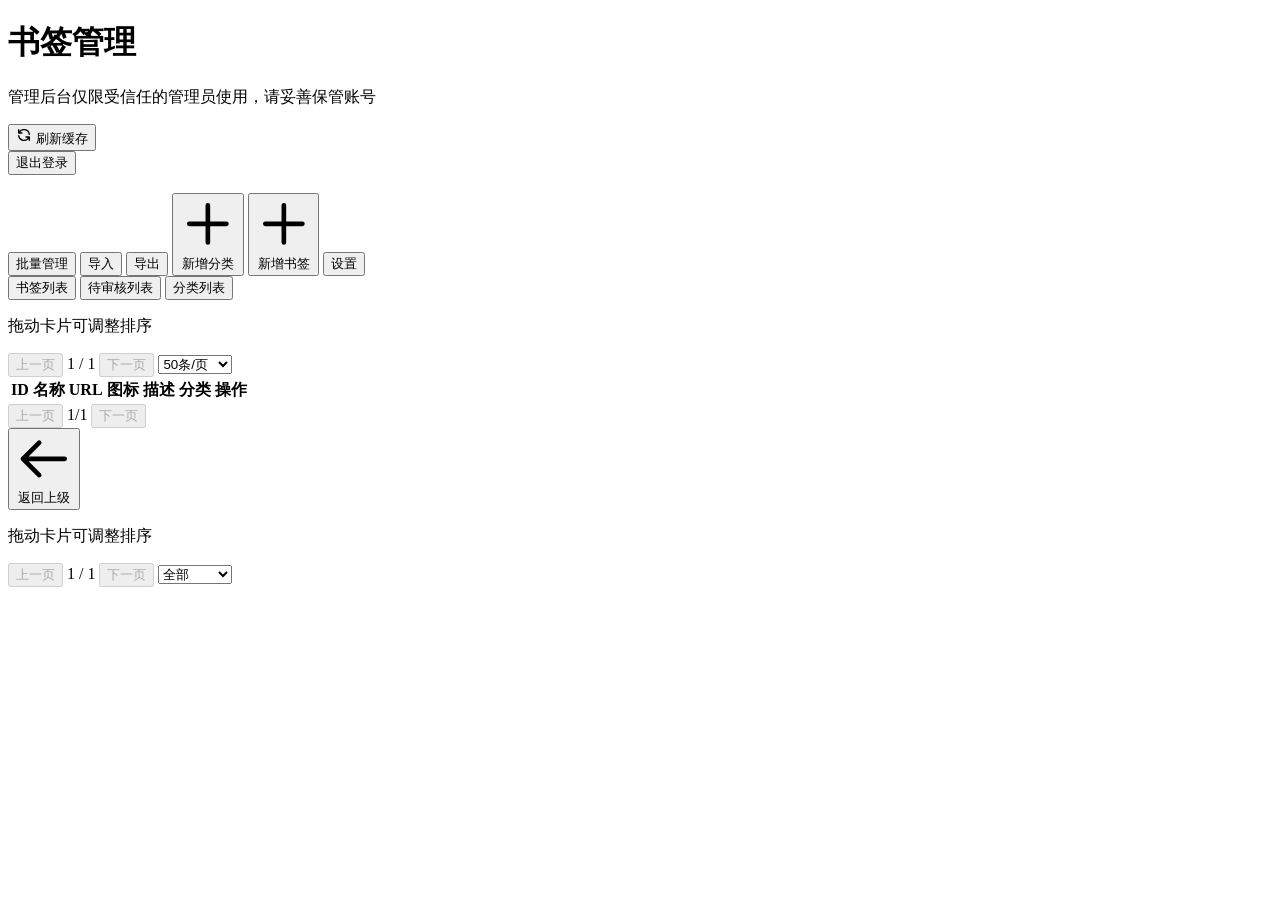
==== public/admin/index.html @ f9061f10 "feat: search engines Google-first with in-site last; simplify homepage" ====
<!DOCTYPE html>
<html lang="zh-CN">

<head>
  <meta charset="UTF-8" />
  <meta name="viewport" content="width=device-width, initial-scale=1.0" />
  <title>书签管理页面</title>
  <link rel="icon" href="/favicon.svg?v=148aafdf" type="image/svg+xml">
  <link rel="stylesheet" href="/css/admin-layout.css?v=768f9ade" />
  <link rel="stylesheet" href="/css/admin-forms.css?v=d3e66934" />
  <link rel="stylesheet" href="/css/admin-card-options.css?v=32c2dfc2" />
  <link rel="stylesheet" href="/css/admin-preview-shell.css?v=dd018be2" />
  <link rel="stylesheet" href="/css/admin-preview-controls.css?v=2fbbc84e" />
  <link rel="stylesheet" href="/css/admin-preview-cards.css?v=ec41ebfe" />
  <link rel="stylesheet" href="/css/admin-settings-modal.css?v=4834a690" />
  <link rel="stylesheet" href="/css/admin-card-preview.css?v=844c2ebb" />
  <link rel="stylesheet" href="/css/admin-feedback.css?v=7f73bd85" />
  <link rel="stylesheet" href="/css/admin-dropdown.css?v=a8270a59" />
  <link rel="stylesheet" href="/css/tailwind.min.css?v=38e0a016">
</head>

<body>
  <svg xmlns="http://www.w3.org/2000/svg" style="display:none" aria-hidden="true">
    <symbol id="icon-copy" viewBox="0 0 24 24" fill="none" stroke="currentColor" stroke-linecap="round"
      stroke-linejoin="round" stroke-width="2">
      <path
        d="M8 5H6a2 2 0 00-2 2v12a2 2 0 002 2h10a2 2 0 002-2v-1M8 5a2 2 0 002 2h2a2 2 0 002-2M8 5a2 2 0 012-2h2a2 2 0 012 2m0 0h2a2 2 0 012 2v3m2 4H10m0 0l3-3m-3 3l3 3" />
    </symbol>
  </svg>

  <div class="container">
    <header class="admin-header">
      <div>
        <h1>书签管理</h1>
        <p class="admin-subtitle">
          管理后台仅限受信任的管理员使用，请妥善保管账号
        </p>
      </div>
      <div class="header-actions">
        <button id="refreshCacheBtn" class="refresh-btn" title="手动刷新首页缓存">
          <svg xmlns="http://www.w3.org/2000/svg" width="16" height="16" fill="none" viewBox="0 0 24 24"
            stroke="currentColor">
            <path stroke-linecap="round" stroke-linejoin="round" stroke-width="2"
              d="M4 4v5h.582m15.356 2A8.001 8.001 0 004.582 9m0 0H9m11 11v-5h-.581m0 0a8.003 8.003 0 01-15.357-2m15.357 2H15" />
          </svg>
          刷新缓存
        </button>
        <form method="post" action="/admin/logout" style="margin: 0;">
          <button type="submit" class="logout-btn">退出登录</button>
        </form>
      </div>
    </header>

    <div class="import-export">
      <div id="categoryFilterWrapper" class="custom-dropdown-wrapper min-w-[150px]"></div>
      <input type="hidden" id="categoryFilter" value="">
      <div id="searchInput" role="searchbox" contenteditable="true" tabindex="0" aria-label="搜索书签"
        aria-multiline="false" data-placeholder="搜索书签(名称, URL, 分类)" data-empty="true"
        class="flex-1 min-w-[200px] px-4 py-2 border border-gray-300 rounded-lg focus:outline-none focus:ring-2 focus:ring-primary-500 transition-shadow h-[42px]"
      ></div>
      <input type="file" id="importFile" accept=".json,.html,.htm" style="display: none" />
      <div class="flex flex-wrap gap-2 items-center">
        <button id="batchBtn"
          class="bg-purple-600 text-white px-4 py-2 rounded-lg hover:bg-purple-700 transition-colors shadow-sm font-medium text-sm h-[42px] whitespace-nowrap">批量管理</button>
        <button id="importBtn"
          class="bg-indigo-600 text-white px-4 py-2 rounded-lg hover:bg-indigo-700 transition-colors shadow-sm font-medium text-sm h-[42px] whitespace-nowrap">导入</button>
        <button id="exportBtn"
          class="bg-indigo-600 text-white px-4 py-2 rounded-lg hover:bg-indigo-700 transition-colors shadow-sm font-medium text-sm h-[42px] whitespace-nowrap">导出</button>
        <button id="addCategoryBtn"
          class="bg-green-600 text-white px-4 py-2 rounded-lg hover:bg-green-700 transition-colors shadow-sm font-medium text-sm flex items-center gap-1 h-[42px] whitespace-nowrap">
          <svg xmlns="http://www.w3.org/2000/svg" class="h-4 w-4" fill="none" viewBox="0 0 24 24" stroke="currentColor">
            <path stroke-linecap="round" stroke-linejoin="round" stroke-width="2" d="M12 4v16m8-8H4" />
          </svg>
          新增分类
        </button>
        <button id="addBookmarkBtn"
          class="bg-blue-600 text-white px-4 py-2 rounded-lg hover:bg-blue-700 transition-colors shadow-sm font-medium text-sm flex items-center gap-1 h-[42px] whitespace-nowrap">
          <svg xmlns="http://www.w3.org/2000/svg" class="h-4 w-4" fill="none" viewBox="0 0 24 24" stroke="currentColor">
            <path stroke-linecap="round" stroke-linejoin="round" stroke-width="2" d="M12 4v16m8-8H4" />
          </svg>
          新增书签
        </button>
        <button id="settingsBtn"
          class="bg-gray-800 text-white px-4 py-2 rounded-lg hover:bg-gray-900 transition-colors shadow-sm font-medium text-sm h-[42px] whitespace-nowrap">设置</button>
      </div>
    </div>

    <!-- 导出选项模态框 -->
    <div id="exportModal" class="modal" style="display: none">
      <div class="modal-content">
        <span class="modal-close" id="closeExportModal">×</span>
        <h2>导出选项</h2>
        <div class="p-4">
          <p class="text-sm text-gray-600 mb-4">请选择导出数据的包含范围：</p>
          <div class="flex items-center justify-between p-3 bg-gray-50 rounded border border-gray-100">
            <div class="flex flex-col">
              <span class="text-gray-700 font-medium text-sm">包含私密数据</span>
              <span class="text-gray-400 text-xs mt-1">同时也包含私密分类下的书签</span>
            </div>
            <label class="switch">
              <input type="checkbox" id="exportIncludePrivate">
              <span class="slider round"></span>
            </label>
          </div>
        </div>
        <div class="flex justify-end gap-3 mt-4">
          <button id="cancelExportBtn"
            class="px-4 py-2 bg-gray-100 text-gray-600 rounded hover:bg-gray-200 text-sm">取消</button>
          <button id="confirmExportBtn"
            class="px-4 py-2 bg-indigo-600 text-white rounded hover:bg-indigo-700 text-sm">确认导出</button>
        </div>
      </div>
    </div>

    <!-- 导入来源模态框 -->
    <div id="importSourceModal" class="modal" style="display: none; z-index: 2000;">
      <div class="modal-content" style="max-width: 480px;">
        <span class="modal-close" id="closeImportSourceModal">×</span>
        <h2>选择导入方式</h2>
        <p class="text-sm text-gray-500 mb-4">请选择书签数据的来源。</p>
        <div class="library-list">
          <button type="button" class="library-item" id="importFromFileBtn">
            <div>
              <div class="library-name">上传文件</div>
              <div class="library-desc">导入本地 .html 或 .json 文件</div>
            </div>
          </button>
          <button type="button" class="library-item" id="importFromLibraryBtn">
            <div>
              <div class="library-name">公共书签库</div>
              <div class="library-desc">从独立维护的公共书签库导入</div>
            </div>
          </button>
        </div>
      </div>
    </div>

    <!-- 公共书签库模态框 -->
    <div id="publicLibraryModal" class="modal" style="display: none; z-index: 2000;">
      <div class="modal-content" style="max-width: 520px;">
        <span class="modal-close" id="closeLibraryModal">×</span>
        <h2>从公共书签库导入</h2>
        <p class="text-sm text-gray-500 mb-4">选择一个书签库，将其中所有书签导入当前导航。</p>
        <div id="libraryLoading" class="text-sm text-gray-500 my-4">正在加载书签库...</div>
        <div id="libraryError" class="error" style="display: none; padding: 10px; border-radius: 4px; margin: 0 0 12px; font-size: 14px;"></div>
        <div id="libraryList" class="library-list"></div>
        <div class="flex justify-end gap-3 mt-4">
          <button id="cancelLibraryBtn"
            class="px-4 py-2 bg-gray-100 text-gray-600 rounded hover:bg-gray-200 text-sm">取消</button>
        </div>
      </div>
    </div>

    <!-- WebDAV 备份恢复模态框 -->
    <div id="webdavRestoreModal" class="modal" style="display: none; z-index: 2500;">
      <div class="modal-content" style="max-width: 520px;">
        <span class="modal-close" id="closeWebdavRestoreModal">×</span>
        <h2>从 WebDAV 恢复备份</h2>
        <p class="text-sm text-gray-500 mb-4">选择一个备份，下载后会进入导入预览，可再选择是否覆盖已存在的书签。</p>
        <div id="webdavRestoreLoading" class="text-sm text-gray-500 my-4">正在获取备份列表...</div>
        <div id="webdavRestoreError" class="error"
          style="display: none; padding: 10px; border-radius: 4px; margin: 0 0 12px; font-size: 14px;"></div>
        <div id="webdavBackupList" class="library-list" style="max-height: 42vh; overflow-y: auto;"></div>
        <div class="flex justify-end gap-3 mt-4">
          <button id="cancelWebdavRestoreBtn"
            class="px-4 py-2 bg-gray-100 text-gray-600 rounded hover:bg-gray-200 text-sm">取消</button>
          <button id="webdavRestoreBtn"
            class="px-4 py-2 bg-indigo-600 text-white rounded hover:bg-indigo-700 text-sm">立即恢复</button>
        </div>
      </div>
    </div>

    <!-- WebDAV 危险操作确认模态框：样式与书签删除确认保持一致 -->
    <div id="webdavDeleteConfirmModal" class="modal" style="display: none; z-index: 3000;">
      <div class="modal-content">
        <span class="modal-close" id="closeWebdavDeleteConfirmModal">×</span>
        <h2 id="webdavConfirmTitle">确认删除</h2>
        <div class="p-4">
          <p id="webdavConfirmMessage" class="text-gray-700 font-medium text-base mb-2">确定要删除该备份吗？</p>
          <p id="webdavConfirmDescription" class="text-gray-500 text-sm">此操作无法撤销，请谨慎操作。</p>
        </div>
        <div class="flex justify-end gap-3 mt-4">
          <button id="cancelWebdavDeleteBtn"
            class="w-24 h-10 flex items-center justify-center bg-gray-100 text-gray-600 rounded hover:bg-gray-200 text-sm font-medium transition-colors">取消</button>
          <button id="confirmWebdavDeleteBtn"
            class="w-24 h-10 flex items-center justify-center bg-red-600 text-white rounded hover:bg-red-700 text-sm font-medium shadow-sm transition-colors">删除</button>
        </div>
      </div>
    </div>

    <!-- 删除确认模态框 -->
    <div id="deleteConfirmModal" class="modal" style="display: none">
      <div class="modal-content">
        <span class="modal-close" id="closeDeleteConfirmModal">×</span>
        <h2>确认删除</h2>
        <div class="p-4">
          <p class="text-gray-700 font-medium text-base mb-2">确定要删除该书签吗？</p>
          <p class="text-gray-500 text-sm">此操作无法撤销，请谨慎操作。</p>
        </div>
        <div class="flex justify-end gap-3 mt-4">
          <button id="cancelDeleteBtn"
            class="w-24 h-10 flex items-center justify-center bg-gray-100 text-gray-600 rounded hover:bg-gray-200 text-sm font-medium transition-colors">取消</button>
          <button id="confirmDeleteBtn"
            class="w-24 h-10 flex items-center justify-center bg-red-600 text-white rounded hover:bg-red-700 text-sm font-medium shadow-sm transition-colors">删除</button>
        </div>
      </div>
    </div>

    <!-- 刷新缓存确认模态框 -->
    <div id="refreshCacheModal" class="modal" style="display: none">
      <div class="modal-content">
        <span class="modal-close" id="closeRefreshCacheModal">×</span>
        <h2>刷新缓存</h2>
        <div class="p-4">
          <p class="text-gray-700 font-medium text-base mb-2">确定要手动刷新首页缓存吗？</p>
          <p class="text-gray-500 text-sm">通常情况下，数据更新会自动刷新缓存，无需手动操作。</p>
        </div>
        <div class="flex justify-end gap-3 mt-4">
          <button id="cancelRefreshCacheBtn"
            class="w-24 h-10 flex items-center justify-center bg-gray-100 text-gray-600 rounded hover:bg-gray-200 text-sm font-medium transition-colors">取消</button>
          <button id="confirmRefreshCacheBtn"
            class="w-24 h-10 flex items-center justify-center bg-orange-600 text-white rounded hover:bg-orange-700 text-sm font-medium shadow-sm transition-colors"
            style="background-color: #ea580c; color: white;">确认刷新</button>
        </div>
      </div>
    </div>

    <!-- 批量删除确认模态框 -->
    <div id="batchDeleteConfirmModal" class="modal" style="display: none; z-index: 2000;">
      <div class="modal-content" style="max-width: 400px;">
        <span class="modal-close" id="closeBatchDeleteConfirmModal">×</span>
        <h2>批量删除确认</h2>
        <div class="p-4">
          <p id="batchDeleteConfirmText" class="text-gray-700 font-medium text-base mb-2">确定要删除选中的书签吗？</p>
          <p class="text-gray-500 text-sm">此操作无法撤销，请谨慎操作。</p>
        </div>
        <div class="flex justify-end gap-3 mt-4">
          <button id="cancelBatchDeleteBtn"
            class="px-4 py-2 bg-gray-100 text-gray-600 rounded hover:bg-gray-200 text-sm font-medium transition-colors">取消</button>
          <button id="confirmBatchDeleteBtn"
            class="px-4 py-2 bg-red-600 text-white rounded hover:bg-red-700 text-sm font-medium shadow-sm transition-colors">删除</button>
        </div>
      </div>
    </div>

    <!-- 分类删除确认模态框 -->
    <div id="deleteCategoryConfirmModal" class="modal" style="display: none">
      <div class="modal-content" style="max-width: 400px;">
        <span class="modal-close" id="closeDeleteCategoryConfirmModal">×</span>
        <h2>确认删除分类</h2>
        <div class="p-4">
          <p class="text-gray-700 font-medium text-base mb-2">确定要删除该分类吗？</p>
          <p class="text-gray-500 text-sm">此操作无法撤销，请谨慎操作。</p>
        </div>
        <div class="flex justify-end gap-3 mt-4">
          <button id="cancelDeleteCategoryBtn"
            class="px-4 py-2 bg-gray-100 text-gray-600 rounded hover:bg-gray-200 text-sm font-medium transition-colors">取消</button>
          <button id="confirmDeleteCategoryBtn"
            class="px-4 py-2 bg-red-600 text-white rounded hover:bg-red-700 text-sm font-medium shadow-sm transition-colors">删除</button>
        </div>
      </div>
    </div>

    <!-- 新增分类模态框 -->
    <div id="addCategoryModal" class="modal" style="display: none">
      <div class="modal-content">
        <span class="modal-close" id="closeCategoryModal">×</span>
        <h2>新增分类</h2>
        <form id="addCategoryForm">
          <div class="form-group">
            <label for="newCategoryName">分类名称:</label>
            <input type="text" id="newCategoryName" required />
          </div>
          <div class="form-group">
            <label for="newCategoryParent">父级分类(可选):</label>
            <div id="newCategoryParentWrapper" class="custom-dropdown-wrapper"></div>
            <input type="hidden" id="newCategoryParent" value="0">
          </div>
          <div class="form-group">
            <label for="newCategorySortOrder">排序值(可选):</label>
            <input type="number" id="newCategorySortOrder" placeholder="默认9999" />
          </div>
          <div class="form-group flex items-center justify-between mt-2 mb-4">
            <label for="newCategoryIsPrivate" class="cursor-pointer select-none text-gray-700 font-medium">私密分类:</label>
            <label class="switch">
              <input type="checkbox" id="newCategoryIsPrivate">
              <span class="slider round"></span>
            </label>
          </div>
          <div class="flex flex-row justify-end gap-3 mt-6">
            <button type="button" id="cancelAddCategoryBtn"
              class="w-24 h-10 m-0 flex items-center justify-center bg-gray-100 text-gray-600 rounded hover:bg-gray-200 text-sm font-medium transition-colors">取消</button>
            <button type="submit"
              class="w-24 h-10 !mt-0 m-0 flex items-center justify-center bg-blue-600 text-white rounded hover:bg-blue-700 text-sm font-medium shadow-sm transition-colors">保存</button>
          </div>
        </form>
      </div>
    </div>


    <!-- 编辑分类模态框 -->
    <div id="editCategoryModal" class="modal" style="display: none">
      <div class="modal-content">
        <span class="modal-close" id="closeEditCategoryModal">×</span>
        <h2>编辑分类</h2>
        <form id="editCategoryForm">
          <input type="hidden" name="id" id="editCategoryId" />
          <div class="form-group">
            <label for="editCategoryName">分类名称:</label>
            <input type="text" id="editCategoryName" required />
          </div>
          <div class="form-group">
            <label for="editCategoryParent">父级分类(可选):</label>
            <div id="editCategoryParentWrapper" class="custom-dropdown-wrapper"></div>
            <input type="hidden" id="editCategoryParent" value="0">
          </div>
          <div class="form-group">
            <label for="editCategorySortOrder">排序值(可选):</label>
            <input type="number" id="editCategorySortOrder" />
          </div>
          <div class="form-group flex items-center justify-between mt-2 mb-4">
            <label for="editCategoryIsPrivate"
              class="cursor-pointer select-none text-gray-700 font-medium">私密分类:</label>
            <label class="switch">
              <input type="checkbox" id="editCategoryIsPrivate">
              <span class="slider round"></span>
            </label>
          </div>
          <div class="flex flex-row justify-end gap-3 mt-6">
            <button type="button" id="cancelEditCategoryBtn"
              class="w-24 h-10 m-0 flex items-center justify-center bg-gray-100 text-gray-600 rounded hover:bg-gray-200 text-sm font-medium transition-colors">取消</button>
            <button type="submit"
              class="w-24 h-10 !mt-0 m-0 flex items-center justify-center bg-blue-600 text-white rounded hover:bg-blue-700 text-sm font-medium shadow-sm transition-colors">保存</button>
          </div>
        </form>
      </div>
    </div>


    <!-- 新增书签模态框 -->
    <div id="addBookmarkModal" class="modal" style="display: none">
      <div class="modal-content">
        <span class="modal-close" id="closeBookmarkModal">×</span>
        <h2>新增书签</h2>
        <form id="addBookmarkForm">
          <div class="form-group">
            <label for="addBookmarkName">名称:</label>
            <input type="text" id="addBookmarkName" required />
          </div>
          <div class="form-group">
            <label for="addBookmarkUrl">URL:</label>
            <input type="text" id="addBookmarkUrl" required />
          </div>
          <div class="form-group">
            <label for="addBookmarkLogo">Logo(可选):</label>
            <input type="text" id="addBookmarkLogo" placeholder="默认自动根据url获取" />
          </div>
          <div class="form-group">
            <label for="addBookmarkDesc">描述(可选):</label>
            <input type="text" id="addBookmarkDesc" />
            <button type="button" id="addBookmarkAiBtn" class="ai-generate-btn" title="AI 生成描述">
              <svg xmlns="http://www.w3.org/2000/svg" width="16" height="16" viewBox="0 0 24 24" fill="none"
                stroke="currentColor" stroke-width="2" stroke-linecap="round" stroke-linejoin="round">
                <path
                  d="m12 3-1.912 5.813a2 2 0 0 1-1.275 1.275L3 12l5.813 1.912a2 2 0 0 1 1.275 1.275L12 21l1.912-5.813a2 2 0 0 1 1.275-1.275L21 12l-5.813-1.912a2 2 0 0 1-1.275-1.275L12 3Z" />
              </svg>
            </button>
          </div>
          <div class="form-group">
            <label for="addBookmarkCatelog">分类:</label>
            <div id="addBookmarkCatelogWrapper" class="custom-dropdown-wrapper w-full"></div>
            <input type="hidden" id="addBookmarkCatelog" required>
          </div>
          <div class="form-group">
            <label for="addBookmarkSortOrder">排序值(可选):</label>
            <input type="number" id="addBookmarkSortOrder" placeholder="9999" />
          </div>
          <div class="form-group flex items-center justify-between">
            <label for="addBookmarkIsPrivate" class="cursor-pointer select-none text-gray-700 font-medium">私密书签:</label>
            <label class="switch">
              <input type="checkbox" id="addBookmarkIsPrivate">
              <span class="slider round"></span>
            </label>
          </div>
          <div class="flex flex-row justify-end gap-3 mt-6">
            <button type="button" id="cancelAddBookmarkBtn"
              class="w-24 h-10 m-0 flex items-center justify-center bg-gray-100 text-gray-600 rounded hover:bg-gray-200 text-sm font-medium transition-colors">取消</button>
            <button type="submit"
              class="w-24 h-10 !mt-0 m-0 flex items-center justify-center bg-blue-600 text-white rounded hover:bg-blue-700 text-sm font-medium shadow-sm transition-colors">保存</button>
          </div>
        </form>
      </div>
    </div>

    <!-- 编辑书签模态框 -->
    <div id="editBookmarkModal" class="modal" style="display: none">
      <div class="modal-content">
        <span class="modal-close" id="closeEditBookmarkModal">×</span>
        <h2>编辑书签</h2>
        <form id="editBookmarkForm">
          <input type="hidden" name="id" id="editBookmarkId" />
          <div class="form-group">
            <label for="editBookmarkName">名称:</label>
            <input type="text" name="name" id="editBookmarkName" required />
          </div>
          <div class="form-group">
            <label for="editBookmarkUrl">URL:</label>
            <input type="text" name="url" id="editBookmarkUrl" required />
          </div>
          <div class="form-group">
            <label for="editBookmarkLogo">Logo(可选):</label>
            <input type="text" name="logo" id="editBookmarkLogo" placeholder="默认自动根据url获取" />
          </div>
          <div class="form-group">
            <label for="editBookmarkDesc">描述(可选):</label>
            <input type="text" name="desc" id="editBookmarkDesc" />
            <button type="button" id="editBookmarkAiBtn" class="ai-generate-btn" title="AI 生成描述">
              <svg xmlns="http://www.w3.org/2000/svg" width="16" height="16" viewBox="0 0 24 24" fill="none"
                stroke="currentColor" stroke-width="2" stroke-linecap="round" stroke-linejoin="round">
                <path
                  d="m12 3-1.912 5.813a2 2 0 0 1-1.275 1.275L3 12l5.813 1.912a2 2 0 0 1 1.275 1.275L12 21l1.912-5.813a2 2 0 0 1 1.275-1.275L21 12l-5.813-1.912a2 2 0 0 1-1.275-1.275L12 3Z" />
              </svg>
            </button>
          </div>
          <div class="form-group">
            <label for="editBookmarkCatelog">分类:</label>
            <div id="editBookmarkCatelogWrapper" class="custom-dropdown-wrapper w-full"></div>
            <input type="hidden" id="editBookmarkCatelog" name="catelog_id" required>
          </div>
          <div class="form-group">
            <label for="editBookmarkSortOrder">排序值(可选):</label>
            <input type="number" name="sort_order" id="editBookmarkSortOrder" placeholder="9999" />
          </div>
          <div class="form-group flex items-center justify-between">
            <label for="editBookmarkIsPrivate"
              class="cursor-pointer select-none text-gray-700 font-medium">私密书签:</label>
            <label class="switch">
              <input type="checkbox" name="is_private" id="editBookmarkIsPrivate">
              <span class="slider round"></span>
            </label>
          </div>
          <div class="flex flex-row justify-end gap-3 mt-6">
            <button type="button" id="cancelEditBookmarkBtn"
              class="w-24 h-10 m-0 flex items-center justify-center bg-gray-100 text-gray-600 rounded hover:bg-gray-200 text-sm font-medium transition-colors">取消</button>
            <button type="submit"
              class="w-24 h-10 !mt-0 m-0 flex items-center justify-center bg-blue-600 text-white rounded hover:bg-blue-700 text-sm font-medium shadow-sm transition-colors">保存</button>
          </div>
        </form>
      </div>
    </div>

    <!-- 审核投稿模态框 -->
    <div id="reviewPendingModal" class="modal" style="display: none">
      <div class="modal-content">
        <span class="modal-close" id="closeReviewPendingModal">×</span>
        <h2>审核投稿</h2>
        <form id="reviewPendingForm">
          <input type="hidden" name="id" id="reviewPendingId" />
          <div class="form-group">
            <label for="reviewPendingName">名称:</label>
            <input type="text" name="name" id="reviewPendingName" required />
          </div>
          <div class="form-group">
            <label for="reviewPendingUrl">URL:</label>
            <input type="text" name="url" id="reviewPendingUrl" required />
          </div>
          <div class="form-group">
            <label for="reviewPendingLogo">Logo(可选):</label>
            <input type="text" name="logo" id="reviewPendingLogo" placeholder="默认自动根据url获取" />
          </div>
          <div class="form-group">
            <label for="reviewPendingDesc">描述(可选):</label>
            <input type="text" name="desc" id="reviewPendingDesc" />
            <button type="button" id="reviewPendingAiBtn" class="ai-generate-btn" title="AI 生成描述">
              <svg xmlns="http://www.w3.org/2000/svg" width="16" height="16" viewBox="0 0 24 24" fill="none"
                stroke="currentColor" stroke-width="2" stroke-linecap="round" stroke-linejoin="round">
                <path
                  d="m12 3-1.912 5.813a2 2 0 0 1-1.275 1.275L3 12l5.813 1.912a2 2 0 0 1 1.275 1.275L12 21l1.912-5.813a2 2 0 0 1 1.275-1.275L21 12l-5.813-1.912a2 2 0 0 1-1.275-1.275L12 3Z" />
              </svg>
            </button>
          </div>
          <div class="form-group">
            <label for="reviewPendingCatelog">分类:</label>
            <div id="reviewPendingCatelogWrapper" class="custom-dropdown-wrapper w-full"></div>
            <input type="hidden" id="reviewPendingCatelog" name="catelog_id" required>
          </div>
          <div class="form-group">
            <label for="reviewPendingSortOrder">排序值(可选):</label>
            <input type="number" name="sort_order" id="reviewPendingSortOrder" placeholder="9999" />
          </div>
          <div class="form-group flex items-center justify-between">
            <label for="reviewPendingIsPrivate"
              class="cursor-pointer select-none text-gray-700 font-medium">私密书签:</label>
            <label class="switch">
              <input type="checkbox" name="is_private" id="reviewPendingIsPrivate">
              <span class="slider round"></span>
            </label>
          </div>
          <div class="flex flex-row justify-end gap-3 mt-6">
            <button type="button" id="cancelReviewPendingBtn"
              class="w-24 h-10 m-0 flex items-center justify-center bg-gray-100 text-gray-600 rounded hover:bg-gray-200 text-sm font-medium transition-colors">取消</button>
            <button type="submit"
              class="w-24 h-10 !mt-0 m-0 flex items-center justify-center bg-blue-600 text-white rounded hover:bg-blue-700 text-sm font-medium shadow-sm transition-colors">通过</button>
          </div>
        </form>
      </div>
    </div>





    <!-- 设置模态框 -->
    <div id="settingsModal" class="modal settings-modal" style="display: none;">
      <div class="modal-content-wrapper">
        <div class="settings-preview-pane">
          <div class="settings-preview-header">
            <div>
              <div class="settings-preview-kicker">首页预览</div>
              <h3 id="livePreviewPanelTitle">灰色轨迹</h3>
            </div>
            <div class="settings-preview-device-tabs" role="group" aria-label="预览尺寸">
              <button type="button" class="preview-device-btn active" data-preview-device="desktop">桌面</button>
              <button type="button" class="preview-device-btn" data-preview-device="mobile">移动</button>
            </div>
          </div>

          <div id="homeLivePreview" class="home-live-preview" data-device="desktop">
            <div class="home-live-preview-bg" data-preview-role="wallpaper"></div>
            <div class="home-live-preview-vignette" data-preview-role="wallpaperOverlay"></div>
            <div class="home-live-preview-frame">
              <button type="button" class="live-preview-menu-toggle" data-preview-role="mobileMenuToggle"
                title="打开分类导航" aria-label="打开分类导航" aria-expanded="false">
                <svg xmlns="http://www.w3.org/2000/svg" class="h-6 w-6" fill="none" viewBox="0 0 24 24"
                  stroke="currentColor" aria-hidden="true">
                  <path stroke-linecap="round" stroke-linejoin="round" stroke-width="2"
                    d="M4 6h16M4 12h16M4 18h16" />
                </svg>
              </button>
              <div class="live-preview-mobile-overlay" data-preview-role="mobileOverlay"></div>
              <aside class="live-preview-sidebar" data-preview-role="sidebar">
                <div class="live-sidebar-brand" data-preview-role="sidebarTitle">分类导航</div>
                <nav class="live-sidebar-nav" data-preview-role="sidebarCategories"></nav>
              </aside>

              <main class="live-preview-page">
                <header class="live-preview-hero" data-preview-role="hero">
                  <div class="live-preview-actions">
                    <span class="live-action-icon live-action-theme" title="切换主题">
                      <svg xmlns="http://www.w3.org/2000/svg" viewBox="0 0 24 24" fill="none" stroke="currentColor"
                        stroke-width="2" stroke-linecap="round" stroke-linejoin="round" aria-hidden="true">
                        <path d="M21 12.79A9 9 0 1 1 11.21 3 7 7 0 0 0 21 12.79z"></path>
                      </svg>
                    </span>
                    <span class="live-action-icon live-action-admin" data-preview-role="adminIcon" title="后台管理">
                      <svg xmlns="http://www.w3.org/2000/svg" viewBox="0 0 24 24" fill="none" stroke="currentColor"
                        stroke-width="2" stroke-linecap="round" stroke-linejoin="round" aria-hidden="true">
                        <path d="M12 22s8-4 8-10V5l-8-3-8 3v7c0 6 8 10 8 10z"></path>
                        <path d="M12 11a3 3 0 1 0 0-6 3 3 0 0 0 0 6z"></path>
                        <path d="M7 18a5 5 0 0 1 10 0"></path>
                      </svg>
                    </span>
                  </div>
                  <div class="live-preview-title-block">
                    <h1 data-preview-role="siteTitle">灰色轨迹</h1>
                    <p data-preview-role="siteDescription">一个优雅、快速、易于部署的书签收藏与分享平台</p>
                  </div>
                  <div class="live-search-engines" data-preview-role="searchEngines">
                    <label class="search-engine-option active" data-engine="local"><span>站内</span></label>
                    <label class="search-engine-option" data-engine="google"><span>Google</span></label>
                    <label class="search-engine-option" data-engine="baidu"><span>Baidu</span></label>
                    <label class="search-engine-option" data-engine="github"><span>Github</span></label>
                  </div>
                  <div class="live-search-box">
                    <input type="text" name="search" placeholder="搜索书签..."
                      class="search-input-target w-full pl-12 pr-4 py-3.5 rounded-2xl transition-all shadow-lg outline-none focus:outline-none focus:ring-2"
                      autocomplete="off" readonly>
                    <svg xmlns="http://www.w3.org/2000/svg" class="live-search-icon h-6 w-6 absolute left-4 top-3.5"
                      fill="none" viewBox="0 0 24 24" stroke="currentColor" aria-hidden="true">
                      <path stroke-linecap="round" stroke-linejoin="round" stroke-width="2"
                        d="M21 21l-6-6m2-5a7 7 0 11-14 0 7 7 0 0114 0z" />
                    </svg>
                  </div>
                  <nav class="live-category-nav" data-preview-role="categoryNav"></nav>
                </header>

                <section class="live-preview-meta" data-preview-role="metaRow">
                  <h4 data-preview-role="statsText">全部收藏 · 6 个书签</h4>
                  <p data-preview-role="hitokotoText">疏影横斜水清浅，暗香浮动月黄昏。</p>
                </section>

                <section class="live-card-grid" data-preview-role="cardGrid"></section>

                <footer class="live-preview-footer" data-preview-role="footer">
                  <div class="live-preview-footer-inner">
                    <span class="live-preview-footer-link">
                      <svg xmlns="http://www.w3.org/2000/svg" width="20" height="20" viewBox="0 0 24 24"
                        fill="none" stroke="currentColor" stroke-width="2" stroke-linecap="round"
                        stroke-linejoin="round" aria-hidden="true">
                        <path
                          d="M15 22v-4a4.8 4.8 0 0 0-1-3.5c3 0 6-2 6-5.5.08-1.25-.27-2.48-1-3.5.28-1.15.28-2.35 0-3.5 0 0-1 0-3 1.5-2.64-.5-5.36-.5-8 0C6 2 5 2 5 2c-.3 1.15-.3 2.35 0 3.5A5.403 5.403 0 0 0 4 9c0 3.5 3 5.5 6 5.5-.39.49-.68 1.05-.85 1.65-.17.6-.22 1.23-.15 1.85v4">
                        </path>
                        <path d="M9 18c-4.51 2-5-2-7-2"></path>
                      </svg>
                      <span>Github</span>
                    </span>
                    <span class="live-preview-footer-separator">|</span>
                    <p>© <span data-preview-role="footerYear">2026</span> <span data-preview-role="footerText">曾梦想仗剑走天涯</span></p>
                  </div>
                </footer>
              </main>
            </div>
          </div>
        </div>

        <div class="settings-panel-pane">
        <div class="modal-header">
          <h3 class="modal-title"><span>⚙️</span> 系统设置</h3>
          <button id="closeSettingsModal" class="modal-close-btn">×</button>
        </div>

        <div class="modal-body">
          <div class="settings-tabs">
            <button class="settings-tab-btn active" data-tab="home-settings">首页</button>
            <button class="settings-tab-btn" data-tab="layout-settings">卡片</button>
            <button class="settings-tab-btn" data-tab="wallpaper-settings">壁纸</button>
            <button class="settings-tab-btn" data-tab="ai-settings">AI</button>
            <button class="settings-tab-btn" data-tab="backup-settings">备份</button>
          </div>

          <!-- 首页设置内容 -->
          <div id="home-settings" class="settings-tab-content active">
            <div class="p-3 bg-gray-50 rounded border border-gray-100 mb-3">
              <h4 class="text-sm font-bold text-gray-700 mb-3 border-b border-gray-200 pb-1">站点信息</h4>
              <div class="space-y-3">
                <div>
                  <label for="homeSiteName" class="text-xs text-gray-500 block mb-1">站点名称 (优先于环境变量)</label>
                  <input type="text" id="homeSiteName" placeholder="例如：我的导航" class="w-full text-sm p-2 border rounded">
                </div>
                <div>
                  <label for="homeSiteDescription" class="text-xs text-gray-500 block mb-1">站点描述 (优先于环境变量)</label>
                  <textarea id="homeSiteDescription" placeholder="请输入站点描述..." class="w-full text-sm p-2 border rounded"
                    rows="2"></textarea>
                </div>
                <div>
                  <label for="homeFooterText" class="text-xs text-gray-500 block mb-1">页脚描述 (优先于环境变量)</label>
                  <input type="text" id="homeFooterText" placeholder="例如：曾梦想仗剑走天涯" class="w-full text-sm p-2 border rounded">
                </div>
              </div>
            </div>

            <div class="p-2 hover:bg-gray-50 rounded">
              <div class="card-option-panel home-menu-option-panel">
                <div class="card-option-row">
                  <label class="card-option-label home-option-label">分类位置</label>
                  <div class="card-layout-options">
                    <label class="card-layout-option">
                      <input type="radio" name="categoryPosition" value="below_search" class="sr-only">
                      <span class="card-segment-option">搜索框下方</span>
                    </label>
                    <label class="card-layout-option">
                      <input type="radio" name="categoryPosition" value="above_search" class="sr-only">
                      <span class="card-segment-option">搜索框上方</span>
                    </label>
                    <label class="card-layout-option">
                      <input type="radio" name="categoryPosition" value="left" class="sr-only">
                      <span class="card-segment-option">左侧</span>
                    </label>
                    <label class="card-layout-option">
                      <input type="radio" name="categoryPosition" value="top" class="sr-only">
                      <span class="card-segment-option">顶部</span>
                    </label>
                  </div>
                </div>
                <div class="card-option-row">
                  <label class="card-option-label home-option-label">分类排列</label>
                  <div class="card-layout-options">
                    <label class="card-layout-option">
                      <input type="radio" name="categoryFlow" value="single_line" class="sr-only">
                      <span class="card-segment-option">单行</span>
                    </label>
                    <label class="card-layout-option">
                      <input type="radio" name="categoryFlow" value="multi_line" class="sr-only">
                      <span class="card-segment-option">多行</span>
                    </label>
                  </div>
                </div>
                <div class="card-option-row">
                  <label for="homeDefaultCategory" class="card-option-label home-option-label">默认分类</label>
                  <select id="homeDefaultCategory" class="home-default-category-select text-sm p-2 border rounded bg-white">
                    <option value="">默认 (全部)</option>
                  </select>
                </div>
                <div class="card-option-row">
                  <label for="homeRememberLastCategorySwitch" class="card-option-label home-option-label">记住分类</label>
                  <label class="switch scale-75 origin-left">
                    <input type="checkbox" id="homeRememberLastCategorySwitch">
                    <span class="slider round"></span>
                  </label>
                </div>
              </div>
            </div>
            <p class="text-xs text-gray-500 mb-4 px-2">左侧会启用侧边栏；顶部会把分类放在站点标题上方；单行会把溢出的分类收进更多按钮，多行会直接换行显示；移动端固定使用竖向分类。</p>

            <div class="p-3 bg-gray-50 rounded border border-gray-100 mb-3">
              <h4 class="text-sm font-bold text-gray-700 mb-3 border-b border-gray-200 pb-1">功能图标</h4>
              <div class="flex items-center justify-between">
                <label for="hideAdminSwitch"
                  class="cursor-pointer select-none text-gray-700 font-medium text-sm">隐藏管理后台图标</label>
                <label class="switch scale-75 origin-right">
                  <input type="checkbox" id="hideAdminSwitch">
                  <span class="slider round"></span>
                </label>
              </div>
            </div>

            <div class="form-group-stack" style="margin-top: 1rem;">
              <div class="p-3 bg-gray-50 rounded border border-gray-100 mb-3">
                <div class="flex items-center justify-between">
                  <label for="searchEngineSwitch"
                    class="cursor-pointer select-none text-gray-700 font-medium text-sm">启用站外搜索
                    (Google/Baidu/Github)</label>
                  <label class="switch scale-75 origin-right">
                    <input type="checkbox" id="searchEngineSwitch">
                    <span class="slider round"></span>
                  </label>
                </div>
              </div>

              <!-- 标题设置 -->
              <div class="p-3 bg-gray-50 rounded border border-gray-100">
                <h4 class="text-sm font-bold text-gray-700 mb-3 border-b border-gray-200 pb-1">名称与描述样式 (Style)</h4>

                <div class="flex items-center justify-between mb-2">
                  <label for="hideTitleSwitch"
                    class="cursor-pointer select-none text-gray-700 font-medium text-sm">隐藏站点名称</label>
                  <label class="switch scale-75 origin-right">
                    <input type="checkbox" id="hideTitleSwitch">
                    <span class="slider round"></span>
                  </label>
                </div>
                <div class="card-typography-row mb-4">
                  <div class="card-typography-font">
                    <label class="text-xs text-gray-500 block mb-1">名称字体</label>
                    <select id="homeTitleFont"
                      class="custom-select w-full text-sm p-1 border rounded h-[34px]"></select>
                  </div>
                  <div class="card-typography-size">
                    <label class="text-xs text-gray-500 block mb-1">字体大小 (px)</label>
                    <input type="number" id="homeTitleSize" placeholder="36"
                      class="w-full text-sm p-1 border rounded h-[34px]">
                  </div>
                  <div class="card-typography-color">
                    <label class="text-xs text-gray-500 block mb-1">颜色</label>
                    <div class="flex gap-1 h-[34px]">
                      <input type="color" id="homeTitleColorPicker"
                        class="h-full w-8 cursor-pointer border-0 p-0 rounded overflow-hidden">
                      <input type="text" id="homeTitleColor" placeholder="#ffffff"
                        class="flex-1 text-sm p-1 border rounded h-full min-w-0">
                    </div>
                  </div>
                </div>

                <div class="flex items-center justify-between mb-2">
                  <label for="hideSubtitleSwitch"
                    class="cursor-pointer select-none text-gray-700 font-medium text-sm">隐藏站点描述</label>
                  <label class="switch scale-75 origin-right">
                    <input type="checkbox" id="hideSubtitleSwitch">
                    <span class="slider round"></span>
                  </label>
                </div>
                <div class="card-typography-row">
                  <div class="card-typography-font">
                    <label class="text-xs text-gray-500 block mb-1">描述字体</label>
                    <select id="homeSubtitleFont"
                      class="custom-select w-full text-sm p-1 border rounded h-[34px]"></select>
                  </div>
                  <div class="card-typography-size">
                    <label class="text-xs text-gray-500 block mb-1">字体大小 (px)</label>
                    <input type="number" id="homeSubtitleSize" placeholder="16"
                      class="w-full text-sm p-1 border rounded h-[34px]">
                  </div>
                  <div class="card-typography-color">
                    <label class="text-xs text-gray-500 block mb-1">颜色</label>
                    <div class="flex gap-1 h-[34px]">
                      <input type="color" id="homeSubtitleColorPicker"
                        class="h-full w-8 cursor-pointer border-0 p-0 rounded overflow-hidden">
                      <input type="text" id="homeSubtitleColor" placeholder="#e1e7f1"
                        class="flex-1 text-sm p-1 border rounded h-full min-w-0">
                    </div>
                  </div>
                </div>
              </div>

              <!-- 统计信息设置 -->
              <div class="p-3 bg-gray-50 rounded border border-gray-100 mt-3">
                <h4 class="text-sm font-bold text-gray-700 mb-3 border-b border-gray-200 pb-1">卡片统计 (列表标题)</h4>

                <div class="flex items-center justify-between mb-2">
                  <label for="hideStatsSwitch"
                    class="cursor-pointer select-none text-gray-700 font-medium text-sm">隐藏统计</label>
                  <label class="switch scale-75 origin-right">
                    <input type="checkbox" id="hideStatsSwitch">
                    <span class="slider round"></span>
                  </label>
                </div>
                <div class="card-typography-row">
                  <div class="card-typography-font">
                    <label class="text-xs text-gray-500 block mb-1">字体 (自动加载资源)</label>
                    <select id="homeStatsFont"
                      class="custom-select w-full text-sm p-1 border rounded h-[34px]"></select>
                  </div>
                  <div class="card-typography-size">
                    <label class="text-xs text-gray-500 block mb-1">字体大小 (px)</label>
                    <input type="number" id="homeStatsSize" placeholder="20"
                      class="w-full text-sm p-1 border rounded h-[34px]">
                  </div>
                  <div class="card-typography-color">
                    <label class="text-xs text-gray-500 block mb-1">颜色</label>
                    <div class="flex gap-1 h-[34px]">
                      <input type="color" id="homeStatsColorPicker"
                        class="h-full w-8 cursor-pointer border-0 p-0 rounded overflow-hidden">
                      <input type="text" id="homeStatsColor" placeholder="#1f2937"
                        class="flex-1 text-sm p-1 border rounded h-full min-w-0">
                    </div>
                  </div>
                </div>
              </div>

              <!-- 一言设置 -->
              <div class="p-3 bg-gray-50 rounded border border-gray-100 mt-3">
                <h4 class="text-sm font-bold text-gray-700 mb-3 border-b border-gray-200 pb-1">一言 (Hitokoto)</h4>

                <div class="flex items-center justify-between mb-2">
                  <label for="hideHitokotoSwitch"
                    class="cursor-pointer select-none text-gray-700 font-medium text-sm">隐藏一言</label>
                  <label class="switch scale-75 origin-right">
                    <input type="checkbox" id="hideHitokotoSwitch">
                    <span class="slider round"></span>
                  </label>
                </div>
                <div class="card-typography-row">
                  <div class="card-typography-font">
                    <label class="text-xs text-gray-500 block mb-1">字体 (自动加载资源)</label>
                    <select id="homeHitokotoFont"
                      class="custom-select w-full text-sm p-1 border rounded h-[34px]"></select>
                  </div>
                  <div class="card-typography-size">
                    <label class="text-xs text-gray-500 block mb-1">字体大小 (px)</label>
                    <input type="number" id="homeHitokotoSize" placeholder="14"
                      class="w-full text-sm p-1 border rounded h-[34px]">
                  </div>
                  <div class="card-typography-color">
                    <label class="text-xs text-gray-500 block mb-1">颜色</label>
                    <div class="flex gap-1 h-[34px]">
                      <input type="color" id="homeHitokotoColorPicker"
                        class="h-full w-8 cursor-pointer border-0 p-0 rounded overflow-hidden">
                      <input type="text" id="homeHitokotoColor" placeholder="#6b7280"
                        class="flex-1 text-sm p-1 border rounded h-full min-w-0">
                    </div>
                  </div>
                </div>
              </div>

            </div>
          </div>
          <!-- 卡片设置内容 -->
          <div id="layout-settings" class="settings-tab-content">

            <div class="flex items-center justify-between gap-3 mb-3 border-b border-gray-200 pb-2">
              <h4 class="text-sm font-bold text-gray-700">卡片设置</h4>
              <div class="card-layout-options" role="tablist" aria-label="卡片设备设置">
                <button type="button" class="card-device-tab-btn card-segment-option active"
                  data-card-device-tab="desktop" role="tab" aria-selected="true">桌面卡片</button>
                <button type="button" class="card-device-tab-btn card-segment-option"
                  data-card-device-tab="mobile" role="tab" aria-selected="false">手机卡片</button>
              </div>
            </div>

            <div id="desktopCardSettingsPanel" data-card-device-panel="desktop">
            <div class="p-2 hover:bg-gray-50 rounded">
              <div class="card-option-panel">
                <div class="card-option-row">
                  <label class="card-option-label">桌面布局</label>
                  <div class="card-layout-options">
                    <label class="card-layout-option">
                      <input type="radio" name="gridCols" value="4" class="sr-only">
                      <span class="card-segment-option">4 列</span>
                    </label>
                    <label class="card-layout-option">
                      <input type="radio" name="gridCols" value="5" class="sr-only">
                      <span class="card-segment-option">5 列</span>
                    </label>
                    <label class="card-layout-option">
                      <input type="radio" name="gridCols" value="6" class="sr-only">
                      <span class="card-segment-option">6 列</span>
                    </label>
                    <label class="card-layout-option">
                      <input type="radio" name="gridCols" value="7" class="sr-only">
                      <span class="card-segment-option">7 列</span>
                    </label>
                  </div>
                </div>

                <div class="card-option-row">
                  <label class="card-option-label">卡片风格</label>
                  <div class="card-style-options">
                    <button type="button" id="btnStyle1"
                      class="card-style-btn card-segment-option active"
                      data-style="style1">风格一</button>
                    <button type="button" id="btnStyle2"
                      class="card-style-btn card-segment-option"
                      data-style="style2">风格二</button>
                    <button type="button" id="btnStyle3"
                      class="card-style-btn card-segment-option"
                      data-style="style3">风格三</button>
                  </div>
                </div>

                <div class="card-option-row">
                  <label for="cardAnimationSelect" class="card-option-label">切换动画</label>
                  <div class="card-animation-control">
                    <select id="cardAnimationSelect" class="sr-only">
                      <option value="radial">中心扩散</option>
                      <option value="slideUp">向上滑入</option>
                      <option value="fadeIn">淡入</option>
                      <option value="slideLeft">左侧滑入</option>
                      <option value="slideRight">右侧滑入</option>
                      <option value="convergeIn">两侧汇聚</option>
                      <option value="flipIn">翻转进入</option>
                      <option value="random">随机动画</option>
                    </select>
                    <div class="card-animation-options" role="group" aria-label="切换动画">
                      <button type="button" class="card-animation-option" data-animation-device="desktop" data-animation="radial">中心扩散</button>
                      <button type="button" class="card-animation-option" data-animation-device="desktop" data-animation="slideUp">向上滑入</button>
                      <button type="button" class="card-animation-option" data-animation-device="desktop" data-animation="fadeIn">淡入</button>
                      <button type="button" class="card-animation-option" data-animation-device="desktop" data-animation="slideLeft">左侧滑入</button>
                      <button type="button" class="card-animation-option" data-animation-device="desktop" data-animation="slideRight">右侧滑入</button>
                      <button type="button" class="card-animation-option" data-animation-device="desktop" data-animation="convergeIn">两侧汇聚</button>
                      <button type="button" class="card-animation-option" data-animation-device="desktop" data-animation="flipIn">翻转进入</button>
                      <button type="button" class="card-animation-option" data-animation-device="desktop" data-animation="random">随机动画</button>
                    </div>
                  </div>
                </div>
              </div>

              <div id="previewWrapper" class="p-6 rounded-xl mb-4 overflow-hidden flex justify-center items-center"
                style="background-image: url('https://cdn.jsdelivr.net/gh/jy02739244/iori-nav@master/image/fengge.jpg'); background-size: cover; background-position: center; min-height: 280px;">
                <!-- Style 1 Preview -->
                <div id="cardStyle1PreviewContainer" class="w-full max-w-[280px]">
                  <div class="site-card bg-white border border-gray-200 shadow-sm pointer-events-none"
                    id="cardStyle1Preview">
                    <div class="site-card-content">
                      <div class="flex items-start">
                        <div class="site-icon flex-shrink-0 mr-4 w-10 h-10">
                          <img src="https://www.baidu.com/favicon.ico"
                            class="w-10 h-10 rounded-lg object-cover bg-gray-100" alt="Baidu">
                        </div>
                        <div class="flex-1 min-w-0">
                          <h3 class="site-title text-base font-medium text-gray-900 truncate">Baidu</h3>
                          <span
                            class="preview-category inline-flex items-center px-2 py-0.5 mt-1 rounded-full text-xs font-medium bg-gray-100 text-gray-700">搜索引擎</span>
                        </div>
                      </div>
                      <p class="preview-desc mt-2 text-sm text-gray-600 leading-relaxed line-clamp-2">
                        百度搜索引擎，快速查找信息，提供多种搜索服务。百度是全球最大的中文搜索引擎、最大的中文网站。</p>
                      <div class="preview-links mt-3 flex items-center justify-between">
                        <span class="text-xs text-blue-600 truncate max-w-[140px]">https://www.baidu.com</span>
                        <svg xmlns="http://www.w3.org/2000/svg" class="h-3 w-3 text-gray-400" fill="none"
                          viewBox="0 0 24 24" stroke="currentColor">
                          <path stroke-linecap="round" stroke-linejoin="round" stroke-width="2"
                            d="M8 5H6a2 2 0 00-2 2v12a2 2 0 002 2h10a2 2 0 002-2v-1M8 5a2 2 0 002 2h2a2 2 0 002-2M8 5a2 2 0 012-2h2a2 2 0 012 2m0 0h2a2 2 0 012 2v3m2 4H10m0 0l3-3m-3 3l3 3" />
                        </svg>
                      </div>
                    </div>
                  </div>
                </div>

                <!-- Style 2 Preview -->
                <div id="cardStyle2PreviewContainer" class="w-full max-w-[280px] hidden">
                  <div class="site-card style-2 bg-white border border-gray-200 shadow-sm pointer-events-none"
                    id="cardStyle2Preview">
                    <div class="site-card-content">
                      <div class="flex flex-col items-center text-center">
                        <div class="site-icon mb-2 w-12 h-12">
                          <img src="https://www.baidu.com/favicon.ico"
                            class="w-12 h-12 rounded-lg object-cover bg-gray-100 mx-auto" alt="Baidu">
                        </div>
                        <div class="w-full flex flex-col items-center">
                          <h3 class="site-title text-base font-medium text-gray-900 truncate w-full text-center">Baidu
                          </h3>
                          <span
                            class="preview-category inline-flex items-center px-2 py-0.5 mt-1 rounded-full text-xs font-medium bg-gray-100 text-gray-700">搜索引擎</span>
                        </div>
                      </div>
                      <p class="preview-desc mt-2 text-sm text-gray-600 leading-relaxed line-clamp-2 text-center">
                        百度搜索引擎，快速查找信息，提供多种搜索服务。百度是全球最大的中文搜索引擎、最大的中文网站。</p>
                      <div
                        class="preview-links mt-3 flex items-center justify-between border-t border-gray-100 pt-2 w-full">
                        <span class="text-xs text-blue-600 truncate w-full text-center">https://www.baidu.com</span>
                        <svg xmlns="http://www.w3.org/2000/svg" class="h-3 w-3 text-gray-400" fill="none"
                          viewBox="0 0 24 24" stroke="currentColor">
                          <path stroke-linecap="round" stroke-linejoin="round" stroke-width="2"
                            d="M8 5H6a2 2 0 00-2 2v12a2 2 0 002 2h10a2 2 0 002-2v-1M8 5a2 2 0 002 2h2a2 2 0 002-2M8 5a2 2 0 012-2h2a2 2 0 012 2m0 0h2a2 2 0 012 2v3m2 4H10m0 0l3-3m-3 3l3 3" />
                        </svg>
                      </div>
                    </div>
                  </div>
                </div>

                <!-- Style 3 Preview -->
                <div id="cardStyle3PreviewContainer" class="w-full max-w-[190px] hidden">
                  <div class="site-card style-3 pointer-events-none" id="cardStyle3Preview">
                    <div class="site-card-content">
                      <div class="flex items-start">
                        <div class="site-icon flex-shrink-0">
                          <img src="https://www.baidu.com/favicon.ico" class="object-contain" alt="Baidu">
                        </div>
                        <div class="flex-1 min-w-0">
                          <h3 class="site-title">Baidu</h3>
                        </div>
                      </div>
                    </div>
                  </div>
                </div>
              </div>
            </div>

            <p id="desktopStyle3FixedHideHint" class="text-xs text-gray-500 px-2 -mt-2 mb-3 hidden">风格三为紧凑导航块，固定隐藏分类、描述和链接行。</p>

            <div id="hideCategoryOption" class="flex items-center justify-between p-2 hover:bg-gray-50 rounded">
              <label for="hideCategorySwitch" class="cursor-pointer select-none text-gray-700 font-medium">隐藏分类</label>
              <label class="switch">
                <input type="checkbox" id="hideCategorySwitch">
                <span class="slider round"></span>
              </label>
            </div>
            <div class="form-group-stack" style="margin-top: 1rem;">
              <div id="hideDescOption" class="flex items-center justify-between p-2 hover:bg-gray-50 rounded">
                <label for="hideDescSwitch" class="cursor-pointer select-none text-gray-700 font-medium">隐藏描述</label>
                <label class="switch">
                  <input type="checkbox" id="hideDescSwitch">
                  <span class="slider round"></span>
                </label>
              </div>

              <div id="hideLinksOption" class="flex items-center justify-between p-2 hover:bg-gray-50 rounded">
                <label for="hideLinksSwitch" class="cursor-pointer select-none text-gray-700 font-medium">隐藏链接行</label>
                <label class="switch">
                  <input type="checkbox" id="hideLinksSwitch">
                  <span class="slider round"></span>
                </label>
              </div>

              <div class="flex items-center justify-between p-2 hover:bg-gray-50 rounded">
                <label for="frostedGlassSwitch"
                  class="cursor-pointer select-none text-gray-700 font-medium">卡片毛玻璃效果</label>
                <label class="switch">
                  <input type="checkbox" id="frostedGlassSwitch">
                  <span class="slider round"></span>
                </label>
              </div>

              <div class="p-2 hover:bg-gray-50 rounded" id="frostedGlassIntensityContainer">
                <label for="frostedGlassIntensity" class="block text-gray-700 font-medium mb-1">毛玻璃模糊程度: <span
                    id="frostedGlassIntensityValue">15</span>px</label>
                <input type="range" id="frostedGlassIntensity" min="0" max="50" step="1"
                  class="w-full h-2 bg-gray-200 rounded-lg appearance-none cursor-pointer">
              </div>
            </div>

            <!-- 书签标题样式 -->
            <div class="p-3 bg-gray-50 rounded border border-gray-100 mt-3">
              <h4 class="text-sm font-bold text-gray-700 mb-3 border-b border-gray-200 pb-1">书签标题样式 <span
                  class="font-normal text-gray-400">（颜色同时用于外部搜索文字）</span></h4>
              <div class="card-typography-row">
                <div class="card-typography-font">
                  <label class="text-xs text-gray-500 block mb-1">字体</label>
                  <select id="cardTitleFont" class="custom-select w-full text-sm p-1 border rounded h-[34px]"></select>
                </div>
                <div class="card-typography-size">
                  <label class="text-xs text-gray-500 block mb-1">大小 (px)</label>
                  <input type="number" id="cardTitleSize" placeholder="16"
                    class="w-full text-sm p-1 border rounded h-[34px]">
                </div>
                <div class="card-typography-color">
                  <label class="text-xs text-gray-500 block mb-1">颜色</label>
                  <div class="flex gap-1 h-[34px]">
                    <input type="color" id="cardTitleColorPicker"
                      class="h-full w-8 cursor-pointer border-0 p-0 rounded overflow-hidden">
                    <input type="text" id="cardTitleColor" placeholder="#111827"
                      class="flex-1 text-sm p-1 border rounded h-full min-w-0">
                  </div>
                </div>
              </div>
            </div>

            <!-- 描述样式 -->
            <div id="desktopCardDescStylePanel" class="p-3 bg-gray-50 rounded border border-gray-100 mt-3 mb-3">
              <h4 class="text-sm font-bold text-gray-700 mb-3 border-b border-gray-200 pb-1">描述样式</h4>
              <div class="card-typography-row">
                <div class="card-typography-font">
                  <label class="text-xs text-gray-500 block mb-1">字体</label>
                  <select id="cardDescFont" class="custom-select w-full text-sm p-1 border rounded h-[34px]"></select>
                </div>
                <div class="card-typography-size">
                  <label class="text-xs text-gray-500 block mb-1">大小 (px)</label>
                  <input type="number" id="cardDescSize" placeholder="14"
                    class="w-full text-sm p-1 border rounded h-[34px]">
                </div>
                <div class="card-typography-color">
                  <label class="text-xs text-gray-500 block mb-1">颜色</label>
                  <div class="flex gap-1 h-[34px]">
                    <input type="color" id="cardDescColorPicker"
                      class="h-full w-8 cursor-pointer border-0 p-0 rounded overflow-hidden">
                    <input type="text" id="cardDescColor" placeholder="#4b5563"
                      class="flex-1 text-sm p-1 border rounded h-full min-w-0">
                  </div>
                </div>
              </div>
            </div>

            <div class="p-2 hover:bg-gray-50 rounded" id="cardRadiusContainer">
              <label for="cardRadius" class="block text-gray-700 font-medium mb-1">卡片圆角: <span
                  id="cardRadiusValue">12</span>px</label>
              <input type="range" id="cardRadius" min="0" max="30" step="1"
                class="w-full h-2 bg-gray-200 rounded-lg appearance-none cursor-pointer">
            </div>
            </div>

            <div id="mobileCardSettingsPanel" data-card-device-panel="mobile" class="hidden">
            <div class="p-2 hover:bg-gray-50 rounded">
              <div class="card-option-panel">
                <div class="card-option-row">
                  <label class="card-option-label">手机布局</label>
                  <div class="card-layout-options">
                    <label class="card-layout-option">
                      <input type="radio" name="mobileGridCols" value="1" class="sr-only">
                      <span class="card-segment-option">1 列</span>
                    </label>
                    <label class="card-layout-option">
                      <input type="radio" name="mobileGridCols" value="2" class="sr-only">
                      <span class="card-segment-option">2 列</span>
                    </label>
                    <label class="card-layout-option">
                      <input type="radio" name="mobileGridCols" value="3" class="sr-only">
                      <span class="card-segment-option">3 列</span>
                    </label>
                  </div>
                </div>

                <div class="card-option-row">
                  <label class="card-option-label">卡片风格</label>
                  <div class="card-style-options">
                    <button type="button" id="mobileBtnStyle1"
                      class="card-style-btn card-segment-option"
                      data-style="style1">风格一</button>
                    <button type="button" id="mobileBtnStyle2"
                      class="card-style-btn card-segment-option active"
                      data-style="style2">风格二</button>
                    <button type="button" id="mobileBtnStyle3"
                      class="card-style-btn card-segment-option"
                      data-style="style3">风格三</button>
                  </div>
                </div>

                <div class="card-option-row">
                  <label for="mobileCardAnimationSelect" class="card-option-label">切换动画</label>
                  <div class="card-animation-control">
                    <select id="mobileCardAnimationSelect" class="sr-only">
                      <option value="radial">中心扩散</option>
                      <option value="slideUp">向上滑入</option>
                      <option value="fadeIn">淡入</option>
                      <option value="slideLeft">左侧滑入</option>
                      <option value="slideRight">右侧滑入</option>
                      <option value="convergeIn">两侧汇聚</option>
                      <option value="flipIn">翻转进入</option>
                      <option value="random">随机动画</option>
                    </select>
                    <div class="card-animation-options" role="group" aria-label="手机切换动画">
                      <button type="button" class="card-animation-option" data-animation-device="mobile" data-animation="radial">中心扩散</button>
                      <button type="button" class="card-animation-option" data-animation-device="mobile" data-animation="slideUp">向上滑入</button>
                      <button type="button" class="card-animation-option" data-animation-device="mobile" data-animation="fadeIn">淡入</button>
                      <button type="button" class="card-animation-option" data-animation-device="mobile" data-animation="slideLeft">左侧滑入</button>
                      <button type="button" class="card-animation-option" data-animation-device="mobile" data-animation="slideRight">右侧滑入</button>
                      <button type="button" class="card-animation-option" data-animation-device="mobile" data-animation="convergeIn">两侧汇聚</button>
                      <button type="button" class="card-animation-option" data-animation-device="mobile" data-animation="flipIn">翻转进入</button>
                      <button type="button" class="card-animation-option" data-animation-device="mobile" data-animation="random">随机动画</button>
                    </div>
                  </div>
                </div>
              </div>
            </div>

            <p id="mobileStyle3FixedHideHint" class="text-xs text-gray-500 px-2 -mt-2 mb-3 hidden">风格三为紧凑导航块，固定隐藏分类、描述和链接行。</p>

            <div class="form-group-stack" style="margin-top: 1rem;">
              <div id="mobileHideCategoryOption" class="flex items-center justify-between p-2 hover:bg-gray-50 rounded">
                <label for="mobileHideCategorySwitch" class="cursor-pointer select-none text-gray-700 font-medium">隐藏分类</label>
                <label class="switch">
                  <input type="checkbox" id="mobileHideCategorySwitch">
                  <span class="slider round"></span>
                </label>
              </div>
              <div id="mobileHideDescOption" class="flex items-center justify-between p-2 hover:bg-gray-50 rounded">
                <label for="mobileHideDescSwitch" class="cursor-pointer select-none text-gray-700 font-medium">隐藏描述</label>
                <label class="switch">
                  <input type="checkbox" id="mobileHideDescSwitch">
                  <span class="slider round"></span>
                </label>
              </div>
              <div id="mobileHideLinksOption" class="flex items-center justify-between p-2 hover:bg-gray-50 rounded">
                <label for="mobileHideLinksSwitch" class="cursor-pointer select-none text-gray-700 font-medium">隐藏链接行</label>
                <label class="switch">
                  <input type="checkbox" id="mobileHideLinksSwitch">
                  <span class="slider round"></span>
                </label>
              </div>
              <div class="flex items-center justify-between p-2 hover:bg-gray-50 rounded">
                <label for="mobileFrostedGlassSwitch"
                  class="cursor-pointer select-none text-gray-700 font-medium">卡片毛玻璃效果</label>
                <label class="switch">
                  <input type="checkbox" id="mobileFrostedGlassSwitch">
                  <span class="slider round"></span>
                </label>
              </div>
              <div class="p-2 hover:bg-gray-50 rounded" id="mobileFrostedGlassIntensityContainer">
                <label for="mobileFrostedGlassIntensity" class="block text-gray-700 font-medium mb-1">毛玻璃模糊程度: <span
                    id="mobileFrostedGlassIntensityValue">15</span>px</label>
                <input type="range" id="mobileFrostedGlassIntensity" min="0" max="50" step="1"
                  class="w-full h-2 bg-gray-200 rounded-lg appearance-none cursor-pointer">
              </div>
            </div>

            <div class="p-3 bg-gray-50 rounded border border-gray-100 mt-3">
              <h4 class="text-sm font-bold text-gray-700 mb-3 border-b border-gray-200 pb-1">手机书签标题样式 <span
                  class="font-normal text-gray-400">（颜色同时用于手机外部搜索文字）</span></h4>
              <div class="card-typography-row">
                <div class="card-typography-font">
                  <label class="text-xs text-gray-500 block mb-1">字体</label>
                  <select id="mobileCardTitleFont" class="custom-select w-full text-sm p-1 border rounded h-[34px]"></select>
                </div>
                <div class="card-typography-size">
                  <label class="text-xs text-gray-500 block mb-1">大小 (px)</label>
                  <input type="number" id="mobileCardTitleSize" placeholder="13"
                    class="w-full text-sm p-1 border rounded h-[34px]">
                </div>
                <div class="card-typography-color">
                  <label class="text-xs text-gray-500 block mb-1">颜色</label>
                  <div class="flex gap-1 h-[34px]">
                    <input type="color" id="mobileCardTitleColorPicker"
                      class="h-full w-8 cursor-pointer border-0 p-0 rounded overflow-hidden">
                    <input type="text" id="mobileCardTitleColor" placeholder="#111827"
                      class="flex-1 text-sm p-1 border rounded h-full min-w-0">
                  </div>
                </div>
              </div>
            </div>

            <div id="mobileCardDescStylePanel" class="p-3 bg-gray-50 rounded border border-gray-100 mt-3 mb-3">
              <h4 class="text-sm font-bold text-gray-700 mb-3 border-b border-gray-200 pb-1">手机描述样式</h4>
              <div class="card-typography-row">
                <div class="card-typography-font">
                  <label class="text-xs text-gray-500 block mb-1">字体</label>
                  <select id="mobileCardDescFont" class="custom-select w-full text-sm p-1 border rounded h-[34px]"></select>
                </div>
                <div class="card-typography-size">
                  <label class="text-xs text-gray-500 block mb-1">大小 (px)</label>
                  <input type="number" id="mobileCardDescSize" placeholder="11"
                    class="w-full text-sm p-1 border rounded h-[34px]">
                </div>
                <div class="card-typography-color">
                  <label class="text-xs text-gray-500 block mb-1">颜色</label>
                  <div class="flex gap-1 h-[34px]">
                    <input type="color" id="mobileCardDescColorPicker"
                      class="h-full w-8 cursor-pointer border-0 p-0 rounded overflow-hidden">
                    <input type="text" id="mobileCardDescColor" placeholder="#4b5563"
                      class="flex-1 text-sm p-1 border rounded h-full min-w-0">
                  </div>
                </div>
              </div>
            </div>

            <div class="p-2 hover:bg-gray-50 rounded" id="mobileCardRadiusContainer">
              <label for="mobileCardRadius" class="block text-gray-700 font-medium mb-1">手机卡片圆角: <span
                  id="mobileCardRadiusValue">12</span>px</label>
              <input type="range" id="mobileCardRadius" min="0" max="30" step="1"
                class="w-full h-2 bg-gray-200 rounded-lg appearance-none cursor-pointer">
            </div>
            </div>
          </div>



          <!-- 壁纸设置内容 -->
          <div id="wallpaper-settings" class="settings-tab-content">
            <div class="form-group-stack" style="margin-top: 1rem;">
              <div class="p-2 hover:bg-gray-50 rounded">
                <div class="wallpaper-field-label-row mb-2">
                  <label for="customWallpaperInput" class="text-gray-700 font-medium">自定义壁纸</label>
                  <button type="button" id="restoreStyleWallpaperBtn" class="restore-style-wallpaper-btn">
                    恢复风格默认壁纸
                  </button>
                </div>
                <input type="url" id="customWallpaperInput" name="custom_wallpaper_asset"
                  placeholder="https://example.com/wallpaper.jpg" class="form-input w-full"
                  aria-label="自定义壁纸链接" autocomplete="new-password" inputmode="url"
                  autocapitalize="none" autocorrect="off" spellcheck="false" readonly
                  data-lpignore="true" data-1p-ignore="true" data-bwignore="true" data-form-type="other">
                <p class="text-xs text-gray-500 mt-2">可直接填写图片链接；留空则按当前卡片风格使用默认壁纸</p>
              </div>
              <div class="p-2 rounded bg-gray-50 border border-gray-100 mt-4">
                <div class="flex flex-col space-y-3 mb-2">
                  <div class="flex items-center justify-between">
                    <label class="block text-gray-700 font-medium">在线壁纸库 (点击应用)</label>
                    <div class="flex items-center space-x-1 bg-gray-200 rounded p-1">
                      <button id="wpSourceBing"
                        class="px-3 py-1 text-xs font-medium rounded shadow-sm bg-white text-gray-800 transition-colors">Bing</button>
                      <button id="wpSource360"
                        class="px-3 py-1 text-xs font-medium rounded text-gray-600 hover:text-gray-800 hover:bg-white/50 transition-colors">360</button>
                    </div>
                  </div>

                  <div class="flex items-center justify-between bg-white p-2 rounded border border-gray-200">
                    <span class="text-xs text-gray-500" id="wpFilterLabel">筛选:</span>

                    <!-- Bing Filter -->
                    <select id="bingCountry"
                      class="text-sm border-none bg-transparent focus:ring-0 outline-none focus:outline-none text-gray-700 font-medium cursor-pointer text-right">
                      <option value="">默认 (Global)</option>
                      <option value="spotlight">Spotlight (Windows 聚焦)</option>
                    </select>

                    <!-- 360 Filter (Hidden by default) -->
                    <select id="category360"
                      class="text-sm border-none bg-transparent focus:ring-0 outline-none focus:outline-none text-gray-700 font-medium cursor-pointer text-right hidden">
                      <option value="36">4K专区</option>
                    </select>
                  </div>
                </div>

                <div id="onlineWallpapers"
                  class="grid grid-cols-2 md:grid-cols-4 gap-3 mt-3 min-h-[150px] max-h-[400px] overflow-y-auto custom-scrollbar p-1">
                  <div class="col-span-full text-center text-gray-400 py-10 text-sm">加载中...</div>
                </div>
              </div>
              <div class="flex items-center justify-between p-2 hover:bg-gray-50 rounded">
                <label for="bgBlurSwitch" class="cursor-pointer select-none text-gray-700 font-medium">背景虚化</label>
                <label class="switch">
                  <input type="checkbox" id="bgBlurSwitch">
                  <span class="slider round"></span>
                </label>
              </div>

              <div class="p-2 hover:bg-gray-50 rounded" id="bgBlurIntensityContainer">
                <label for="bgBlurIntensity" class="block text-gray-700 font-medium mb-1">背景虚化程度: <span
                    id="bgBlurIntensityValue">0</span>px</label>
                <input type="range" id="bgBlurIntensity" min="0" max="50" step="1"
                  class="w-full h-2 bg-gray-200 rounded-lg appearance-none cursor-pointer">
              </div>


            </div>
          </div>

          <!-- AI 设置内容 -->
          <div id="ai-settings" class="settings-tab-content">
            <div>
              <label class="form-label" for="providerSelector">API 提供商</label>
              <select id="providerSelector" class="form-input" style="margin-bottom: 1rem;">
                <option value="workers-ai">Cloudflare Workers AI (推荐)</option>
                <option value="gemini">Google Gemini</option>
                <option value="openai">OpenAI 兼容</option>
              </select>
            </div>

            <div class="form-group-stack">
              <div>
                <label for="apiKey" class="form-label-icon"><span>🔑</span> API Key</label>
                <input type="password" id="apiKey" placeholder="sk-..." class="form-input">
              </div>

              <div id="baseUrlGroup" style="display: none;">
                <label for="baseUrl" class="form-label-icon"><span>🌍</span> Base URL (API 地址)</label>
                <input type="text" id="baseUrl" placeholder="https://api.openai.com" class="form-input">
                <p class="form-hint">例如: https://api.openai.com (不需要加 /v1/chat/completions)</p>
              </div>

              <div>
                <label for="modelName" id="modelNameLabel" class="form-label-icon"><span>✨</span> 模型名称</label>
                <input type="text" id="modelName" placeholder="gemini-1.5-flash" class="form-input"
                  autocomplete="off" autocapitalize="off" spellcheck="false">
                <p id="modelNameHint" class="form-hint"></p>
              </div>
            </div>

            <div class="batch-actions-section" style="margin-top: 1rem;">
              <div id="bulkGenerateIdle" class="bulk-action-box">
                <p class="form-hint">自动扫描所有没有描述的链接，并调用上方配置的 AI 模型生成简介。</p>
                <button id="batchCompleteDescBtn" class="button-secondary">
                  <span>✨</span> 一键补全所有描述
                </button>
              </div>
              <div id="bulkGenerateProgress" class="bulk-action-box" style="display: none;">
                <div class="progress-info">
                  <span>正在生成描述...</span>
                  <span id="progressCounter">0 / 0</span>
                </div>
                <div class="progress-bar-container">
                  <div id="progressBar" class="progress-bar"></div>
                </div>
                <button id="stopBulkGenerateBtn" class="button-danger">
                  <span>⏸️</span> 停止处理
                </button>
              </div>
            </div>
          </div>

          <!-- 备份设置内容 -->
          <div id="backup-settings" class="settings-tab-content">
            <div class="form-group-stack">
              <div>
                <label for="webdavUrl" class="form-label-icon"><span>🌐</span> WebDAV 服务器地址</label>
                <input type="url" id="webdavUrl" placeholder="https://app.koofr.net/dav/Koofr" class="form-input"
                  autocomplete="off" autocapitalize="none" autocorrect="off" spellcheck="false" inputmode="url">
                <p class="form-hint">仅支持 HTTPS。koofr 等服务需使用「应用密码」而非登录密码。</p>
              </div>

              <div>
                <label for="webdavUsername" class="form-label-icon"><span>👤</span> 账号</label>
                <input type="text" id="webdavUsername" placeholder="WebDAV 账号" class="form-input"
                  autocomplete="off" autocapitalize="none" autocorrect="off" spellcheck="false">
              </div>

              <div>
                <label for="webdavPassword" class="form-label-icon"><span>🔑</span> 密码 / 应用授权码</label>
                <input type="password" id="webdavPassword" placeholder="请输入密码" class="form-input"
                  autocomplete="new-password">
                <button type="button" id="webdavClearPasswordBtn" class="webdav-clear-password"
                  style="display: none;">清除已保存的密码</button>
              </div>

              <div>
                <label for="webdavDir" class="form-label-icon"><span>📁</span> 备份目录</label>
                <input type="text" id="webdavDir" placeholder="iori-nav" class="form-input"
                  autocomplete="off" autocapitalize="none" autocorrect="off" spellcheck="false">
                <p class="form-hint">相对服务器地址的子目录，留空则直接放在根目录。目录不存在时会自动创建。</p>
              </div>
            </div>

            <div class="batch-actions-section" style="margin-top: 1rem;">
              <div class="bulk-action-box">
                <p class="form-hint">备份分类与书签（含私密内容），每次生成一个带 UTC 时间戳的新文件，历史版本会保留。不含系统设置与待审核列表。</p>
                <button id="webdavBackupBtn" class="button-secondary">
                  <span>☁️</span> 立即备份
                </button>
                <p id="webdavBackupStatus" class="form-hint" style="display: none;"></p>
              </div>
            </div>

            <div class="batch-actions-section" style="margin-top: 1rem;">
              <div class="bulk-action-box">
                <p class="form-hint">从 WebDAV 拉取最近 10 次备份，选择一个后会进入导入预览，可选择是否覆盖已存在的书签。</p>
                <button id="webdavListBtn" class="button-secondary">
                  <span>🕑</span> 获取备份
                </button>
                <p id="webdavRestoreStatus" class="form-hint" style="display: none;"></p>
              </div>
            </div>
          </div>
        </div>

        <div class="modal-footer">
          <button id="cancelSettingsBtn" class="button-tertiary">取消</button>
          <button id="saveSettingsBtn" class="button-primary"><span>💾</span> 保存设置</button>
        </div>
        </div>
      </div>
    </div>

    <div id="message" style="display: none;"></div>

    <div class="tab-wrapper">
      <div class="tab-buttons">
        <button class="tab-button active" data-tab="config">书签列表</button>
        <button class="tab-button" data-tab="pending">待审核列表</button>
        <button class="tab-button" data-tab="categories">分类列表</button>
      </div>

      <div id="config" class="tab-content active">
        <div class="grid-wrapper">
          <div class="bookmark-toolbar mb-4 flex justify-between items-center">
            <div class="flex items-center gap-2">
              <p class="text-gray-500 text-sm">
                拖动卡片可调整排序
              </p>
            </div>
          </div>
          <div id="configGrid" class="grid grid-cols-1 sm:grid-cols-2 lg:grid-cols-3 xl:grid-cols-4 gap-4 sm:gap-6">
            <!-- data render by js -->
          </div>
          <div class="pagination mt-6 flex justify-center items-center gap-4">
            <button id="prevPage" disabled
              class="px-4 py-2 bg-white border border-gray-300 rounded hover:bg-gray-50 disabled:opacity-50 disabled:cursor-not-allowed">上一页</button>
            <span class="text-gray-600">
              <span id="currentPage" class="font-medium">1</span> / <span id="totalPages">1</span>
            </span>
            <button id="nextPage" disabled
              class="px-4 py-2 bg-white border border-gray-300 rounded hover:bg-gray-50 disabled:opacity-50 disabled:cursor-not-allowed">下一页</button>

            <select id="pageSizeSelect"
              class="ml-2 px-2 py-1 border border-gray-300 rounded focus:outline-none focus:ring-1 focus:ring-primary-500 bg-white">
              <option value="50" selected>50条/页</option>
              <option value="100">100条/页</option>
              <option value="200">200条/页</option>
              <option value="500">500条/页</option>
              <option value="10000">全部</option>
            </select>
          </div>
        </div>
      </div>

      <div id="pending" class="tab-content">
        <div class="table-wrapper">
          <table id="pendingTable">
            <thead>
              <tr>
                <th>ID</th>
                <th>名称</th>
                <th>URL</th>
                <th>图标</th>
                <th>描述</th>
                <th>分类</th>
                <th>操作</th>
              </tr>
            </thead>
            <tbody id="pendingTableBody">
              <!-- data render by js -->
            </tbody>
          </table>
          <div class="pagination">
            <button id="pendingPrevPage" disabled>上一页</button>
            <span id="pendingCurrentPage">1</span>/<span id="pendingTotalPages">1</span>
            <button id="pendingNextPage" disabled>下一页</button>
          </div>
        </div>
      </div>

      <div id="categories" class="tab-content">
        <div class="grid-wrapper">
          <div class="category-toolbar mb-4 flex justify-between items-center">
            <div class="flex items-center gap-2">
              <button id="categoryBackBtn"
                class="hidden text-sm text-gray-600 hover:text-primary-600 flex items-center bg-white border border-gray-300 px-3 py-1 rounded shadow-sm transition-colors">
                <svg xmlns="http://www.w3.org/2000/svg" class="h-4 w-4 mr-1" fill="none" viewBox="0 0 24 24"
                  stroke="currentColor">
                  <path stroke-linecap="round" stroke-linejoin="round" stroke-width="2"
                    d="M10 19l-7-7m0 0l7-7m-7 7h18" />
                </svg>
                返回上级
              </button>
              <span id="categoryBreadcrumb" class="text-gray-700 font-medium ml-2"></span>
              <p class="category-hint text-gray-500 text-sm ml-2 hidden sm:block">
                拖动卡片可调整排序
              </p>
            </div>
          </div>
          <div id="categoryGrid" class="grid grid-cols-1 sm:grid-cols-2 lg:grid-cols-3 xl:grid-cols-4 gap-4 sm:gap-6">
            <!-- data render by js -->
          </div>
          <div class="pagination mt-6 flex justify-center items-center gap-4">
            <button id="categoryPrevPage" disabled
              class="px-4 py-2 bg-white border border-gray-300 rounded hover:bg-gray-50 disabled:opacity-50 disabled:cursor-not-allowed">上一页</button>
            <span class="text-gray-600">
              <span id="categoryCurrentPage" class="font-medium">1</span> / <span id="categoryTotalPages">1</span>
            </span>
            <button id="categoryNextPage" disabled
              class="px-4 py-2 bg-white border border-gray-300 rounded hover:bg-gray-50 disabled:opacity-50 disabled:cursor-not-allowed">下一页</button>

            <select id="categoryPageSizeSelect"
              class="ml-2 px-2 py-1 border border-gray-300 rounded focus:outline-none focus:ring-1 focus:ring-primary-500 bg-white">
              <option value="20">20条/页</option>
              <option value="50">50条/页</option>
              <option value="100">100条/页</option>
              <option value="10000" selected>全部</option>
            </select>
          </div>
        </div>
      </div>
    </div>
  </div>

  <!-- 批量管理模态框 -->
  <div id="batchModal" class="modal" style="display: none;">
    <div class="modal-content flex flex-col"
      style="max-width: 900px; width: 90%; height: 80vh; max-height: 800px; margin: auto;">
      <span class="modal-close" id="closeBatchModal">×</span>
      <h2 class="mb-4">批量管理</h2>

      <!-- 顶部工具栏 -->
      <div class="flex flex-wrap gap-4 justify-between items-center mb-4 p-2 bg-gray-50 rounded shrink-0">
        <div class="flex items-center gap-2">
          <span class="text-sm font-medium text-gray-700">过滤:</span>
          <div id="batchCategoryFilterWrapper" class="custom-dropdown-wrapper" style="width: 200px;"></div>
          <input type="hidden" id="batchCategoryFilter" value="">
        </div>

        <div class="flex gap-2">
          <button id="batchDeleteBtn"
            class="bg-red-600 text-white px-3 py-1.5 rounded text-sm hover:bg-red-700 disabled:opacity-50 disabled:cursor-not-allowed">删除</button>
          <button id="batchChangeCategoryBtn"
            class="bg-blue-600 text-white px-3 py-1.5 rounded text-sm hover:bg-blue-700 disabled:opacity-50 disabled:cursor-not-allowed">更改分类</button>
          <button id="batchChangePrivacyBtn"
            class="bg-gray-600 text-white px-3 py-1.5 rounded text-sm hover:bg-gray-700 disabled:opacity-50 disabled:cursor-not-allowed">更改隐私</button>
        </div>
      </div>

      <!-- 表格区域 -->
      <div class="flex-1 overflow-auto border rounded border-gray-200 min-h-0">
        <table class="w-full text-left border-collapse">
          <thead class="bg-gray-100 sticky top-0 z-10">
            <tr>
              <th class="p-3 border-b w-12 text-center">
                <input type="checkbox" id="batchSelectAll" class="rounded">
              </th>
              <th class="p-3 border-b w-16">ID</th>
              <th class="p-3 border-b w-16">Logo</th>
              <th class="p-3 border-b">标题</th>
              <th class="p-3 border-b w-32">分类</th>
              <th class="p-3 border-b w-20 text-center">隐私</th>
            </tr>
          </thead>
          <tbody id="batchTableBody" class="text-sm">
            <!-- 动态填充 -->
          </tbody>
        </table>
      </div>

      <!-- 底部通过分页 -->
      <div class="mt-4 flex justify-between items-center shrink-0">
        <div class="text-sm text-gray-500">
          已选 <span id="batchSelectedCount" class="font-bold text-gray-800">0</span> 项
        </div>
        <div class="flex items-center gap-2">
          <button id="batchPrevPage"
            class="px-3 py-1 border rounded hover:bg-gray-50 disabled:opacity-50 text-sm">上一页</button>
          <span class="text-sm">
            <span id="batchCurrentPageNum">1</span> / <span id="batchTotalPagesNum">1</span>
          </span>
          <button id="batchNextPage"
            class="px-3 py-1 border rounded hover:bg-gray-50 disabled:opacity-50 text-sm">下一页</button>
          <select id="batchPageSize" class="ml-2 border rounded p-1 text-sm">
            <option value="50">50条/页</option>
            <option value="100">100条/页</option>
            <option value="200">200条/页</option>
            <option value="500">500条/页</option>
          </select>
        </div>
      </div>
    </div>
  </div>

  <!-- 批量更改分类模态框 -->
  <div id="batchCategoryModal" class="modal" style="display: none; z-index: 2000;">
    <div class="modal-content" style="max-width: 400px;">
      <span class="modal-close" id="closeBatchCategoryModal">×</span>
      <h3>选择新分类</h3>
      <p class="text-sm text-gray-500 mb-4">将选中的书签移动到以下分类：</p>
      <div class="form-group">
        <div id="batchTargetCategoryWrapper" class="custom-dropdown-wrapper w-full"></div>
        <input type="hidden" id="batchTargetCategory" value="">
      </div>
      <div class="flex justify-end gap-3 mt-4">
        <button id="cancelBatchCategoryBtn" class="px-4 py-2 bg-gray-100 rounded hover:bg-gray-200 text-sm">取消</button>
        <button id="confirmBatchCategoryBtn"
          class="px-4 py-2 bg-blue-600 text-white rounded hover:bg-blue-700 text-sm">确定</button>
      </div>
    </div>
  </div>

  <!-- 批量更改隐私模态框 -->
  <div id="batchPrivacyModal" class="modal" style="display: none; z-index: 2000;">
    <div class="modal-content" style="max-width: 400px;">
      <span class="modal-close" id="closeBatchPrivacyModal">×</span>
      <h3>更改隐私属性</h3>
      <p class="text-sm text-gray-500 mb-4">设置选中书签的隐私状态：</p>
      <div class="flex gap-4 justify-center mb-6">
        <label class="flex items-center gap-2 cursor-pointer p-3 border rounded hover:bg-gray-50 flex-1">
          <input type="radio" name="batchPrivacyOption" value="1" class="w-4 h-4 text-blue-600">
          <span>私密 (Private)</span>
        </label>
        <label class="flex items-center gap-2 cursor-pointer p-3 border rounded hover:bg-gray-50 flex-1">
          <input type="radio" name="batchPrivacyOption" value="0" checked class="w-4 h-4 text-blue-600">
          <span>公开 (Public)</span>
        </label>
      </div>
      <div class="flex justify-end gap-3">
        <button id="cancelBatchPrivacyBtn" class="px-4 py-2 bg-gray-100 rounded hover:bg-gray-200 text-sm">取消</button>
        <button id="confirmBatchPrivacyBtn"
          class="px-4 py-2 bg-blue-600 text-white rounded hover:bg-blue-700 text-sm">确定</button>
      </div>
    </div>
  </div>

  <script src="/js/admin-shared.js?v=960cc5f8"></script>
  <script src="/js/admin-cache.js?v=ae06819c"></script>
  <script src="/js/admin-bookmark-list.js?v=9deeeebf"></script>
  <script src="/js/admin-pending.js?v=b6ae86b9"></script>
  <script src="/js/admin-tabs.js?v=3fe16a46"></script>
  <script src="/js/admin-bookmark-privacy.js?v=cb0fbe1c"></script>
  <script src="/js/admin.js?v=99dc278e"></script>
  <script src="/js/admin-categories.js?v=6ee07657"></script>
  <script src="/js/admin-bookmarks.js?v=2c52bc54"></script>
  <script src="/js/admin-batch.js?v=36616354"></script>
  <script src="/js/wallpaper-defaults.js?v=7eebee6d"></script>
  <script src="/js/admin-settings-defaults.js?v=ebdebc7d"></script>
  <script src="/js/admin-settings-form.js?v=6993f170"></script>
  <script src="/js/admin-settings-core.js?v=d7a2d93f"></script>
  <script src="/js/admin-settings-preview-shared.js?v=f036607b"></script>
  <script src="/js/admin-settings-preview-data.js?v=649b33cc"></script>
  <script src="/js/admin-settings-preview-nav.js?v=2fb2b1ca"></script>
  <script src="/js/admin-settings-preview-animation.js?v=f69111b6"></script>
  <script src="/js/admin-settings-preview-render.js?v=c4dabbd4"></script>
  <script src="/js/admin-settings-preview-controls.js?v=f24b2876"></script>
  <script src="/js/admin-settings-preview.js?v=20153112"></script>
  <script src="/js/admin-settings-wallpaper.js?v=e7168e1d"></script>
  <script src="/js/admin-settings-ai.js?v=cc131031"></script>
  <script src="/js/admin-settings-backup-ui.js?v=190ef154"></script>
  <script src="/js/admin-settings-backup.js?v=33b864d8"></script>
  <script src="/js/admin-settings.js?v=ffd35eeb"></script>
  <script src="/js/admin-import-export.js?v=b1b28f40"></script>
</body>

</html>
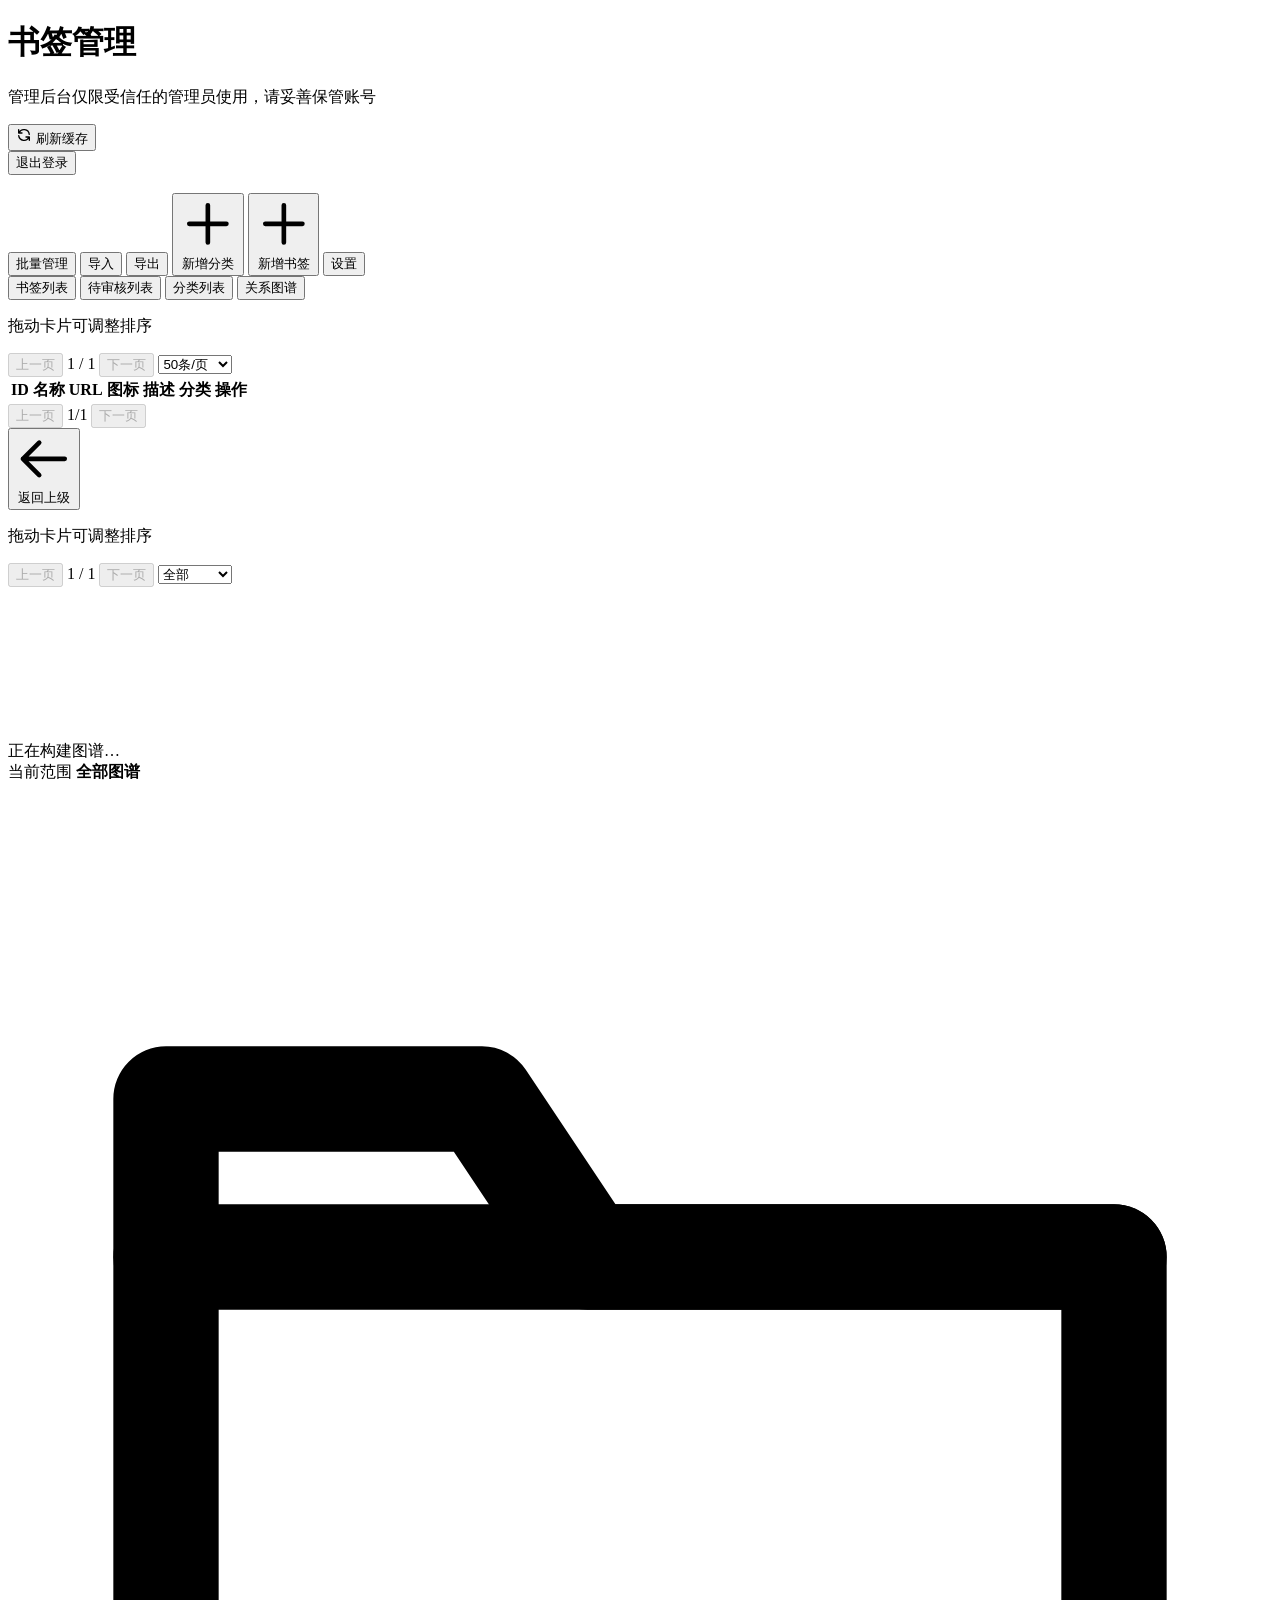
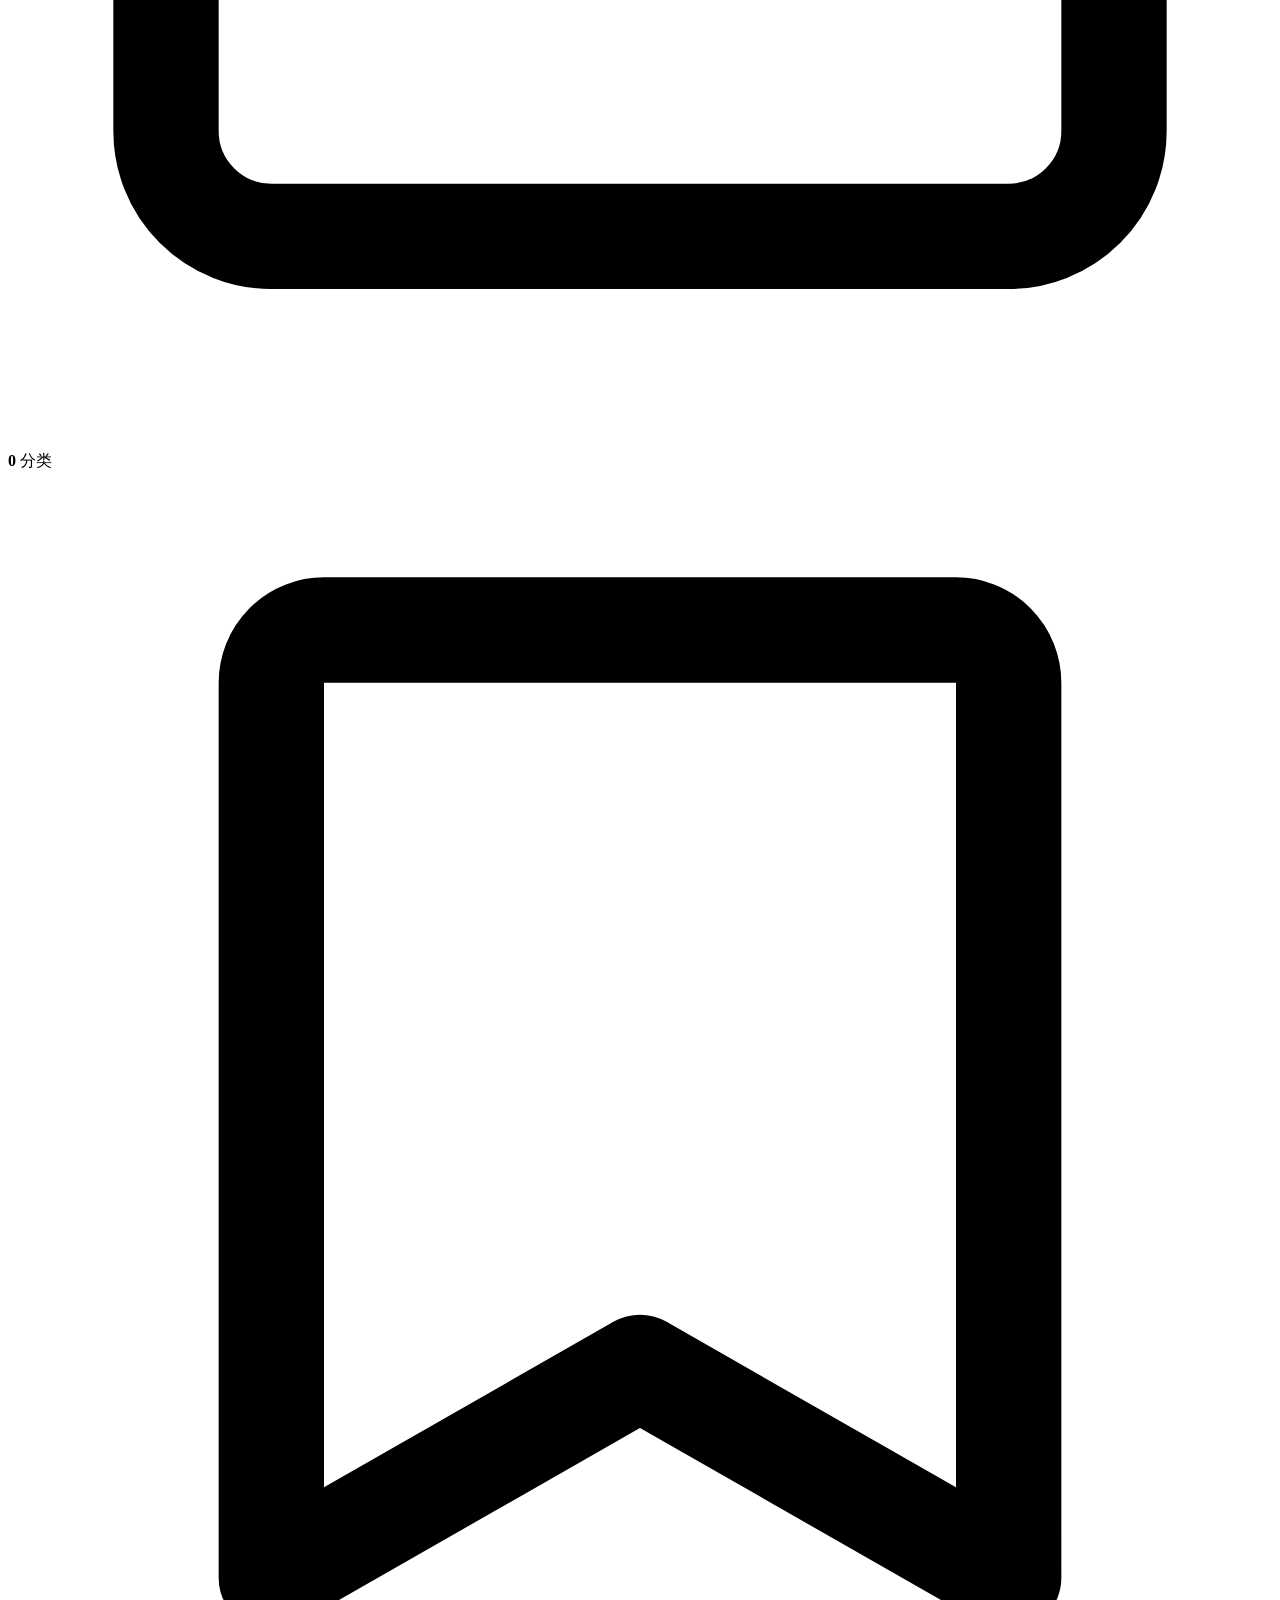
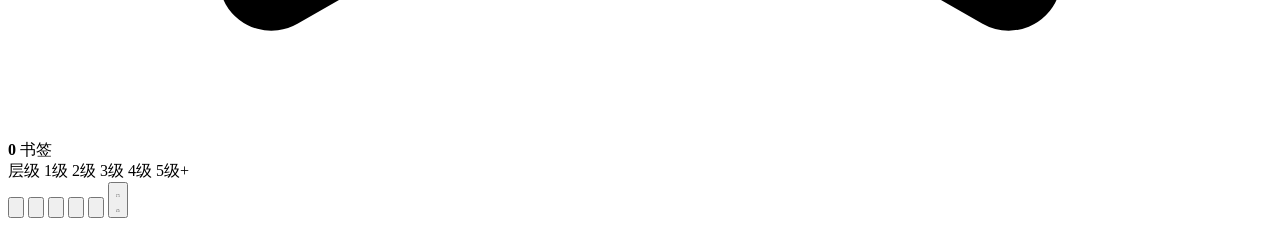
==== commit dcf33d3b: "merge: upstream relationship-graph feature (resolve admin script list conflict)" ====
--- a/public/admin/index.html
+++ b/public/admin/index.html
@@ -17,6 +17,7 @@
   <link rel="stylesheet" href="/css/admin-feedback.css?v=7f73bd85" />
   <link rel="stylesheet" href="/css/admin-dropdown.css?v=a8270a59" />
   <link rel="stylesheet" href="/css/tailwind.min.css?v=38e0a016">
+  <link rel="stylesheet" href="/css/admin-graph.css?v=72c66d0d" />
 </head>
 
 <body>
@@ -862,6 +863,26 @@
                 </div>
               </div>
 
+              <!-- 快捷栏设置 -->
+              <div class="p-3 bg-gray-50 rounded border border-gray-100 mt-3">
+                <h4 class="text-sm font-bold text-gray-700 mb-3 border-b border-gray-200 pb-1">快捷栏 (搜索框下方)</h4>
+                <p class="text-xs text-gray-500 mb-2">固定展示最多 2 个书签，与最近点击的书签一并显示（共 5 个）。选择后记得保存设置。</p>
+                <div class="grid grid-cols-2 gap-2">
+                  <div>
+                    <label class="text-xs text-gray-500 block mb-1">固定书签 1</label>
+                    <select id="quickPin1" class="custom-select w-full text-sm p-1 border rounded h-[34px]">
+                      <option value="">未设置</option>
+                    </select>
+                  </div>
+                  <div>
+                    <label class="text-xs text-gray-500 block mb-1">固定书签 2</label>
+                    <select id="quickPin2" class="custom-select w-full text-sm p-1 border rounded h-[34px]">
+                      <option value="">未设置</option>
+                    </select>
+                  </div>
+                </div>
+              </div>
+
             </div>
           </div>
           <!-- 卡片设置内容 -->
@@ -1485,6 +1506,7 @@
         <button class="tab-button active" data-tab="config">书签列表</button>
         <button class="tab-button" data-tab="pending">待审核列表</button>
         <button class="tab-button" data-tab="categories">分类列表</button>
+        <button class="tab-button" data-tab="graph">关系图谱</button>
       </div>
 
       <div id="config" class="tab-content active">
@@ -1587,6 +1609,67 @@
           </div>
         </div>
       </div>
+
+      <div id="graph" class="tab-content">
+        <div id="graphContainer" class="graph-container">
+          <canvas id="graphCanvas" class="graph-canvas" tabindex="0" aria-label="书签关系图谱"></canvas>
+          <div id="graphLoading" class="graph-loading">正在构建图谱…</div>
+          <div id="graphTooltip" class="graph-tooltip hidden"></div>
+          <div id="graphStats" class="graph-stats" aria-live="polite">
+            <div class="graph-stats-scope">
+              <span class="graph-stats-eyebrow">当前范围</span>
+              <strong id="graphStatsScope" class="graph-stats-scope-name">全部图谱</strong>
+            </div>
+            <span class="graph-stats-divider" aria-hidden="true"></span>
+            <div class="graph-stat graph-stat-category">
+              <span class="graph-stat-icon" aria-hidden="true">
+                <svg xmlns="http://www.w3.org/2000/svg" viewBox="0 0 24 24" fill="none" stroke="currentColor" stroke-width="2" stroke-linecap="round" stroke-linejoin="round"><path d="M3 6h6l2 3h10v9a2 2 0 0 1-2 2H5a2 2 0 0 1-2-2Z"/><path d="M3 9h18"/></svg>
+              </span>
+              <strong id="graphCategoryCount" class="graph-stat-value">0</strong>
+              <span class="graph-stat-label">分类</span>
+            </div>
+            <div class="graph-stat graph-stat-bookmark">
+              <span class="graph-stat-icon" aria-hidden="true">
+                <svg xmlns="http://www.w3.org/2000/svg" viewBox="0 0 24 24" fill="none" stroke="currentColor" stroke-width="2" stroke-linecap="round" stroke-linejoin="round"><path d="M6 3h12a1 1 0 0 1 1 1v17l-7-4-7 4V4a1 1 0 0 1 1-1Z"/></svg>
+              </span>
+              <strong id="graphBookmarkCount" class="graph-stat-value">0</strong>
+              <span class="graph-stat-label">书签</span>
+            </div>
+            <span id="graphStatsNote" class="graph-stats-note hidden"></span>
+          </div>
+          <div class="graph-legend" aria-label="分类层级图例">
+            <span class="graph-legend-title">层级</span>
+            <span class="graph-legend-item"><i class="graph-legend-dot level-1" aria-hidden="true"></i>1级</span>
+            <span class="graph-legend-item"><i class="graph-legend-dot level-2" aria-hidden="true"></i>2级</span>
+            <span class="graph-legend-item"><i class="graph-legend-dot level-3" aria-hidden="true"></i>3级</span>
+            <span class="graph-legend-item"><i class="graph-legend-dot level-4" aria-hidden="true"></i>4级</span>
+            <span class="graph-legend-item"><i class="graph-legend-dot level-5" aria-hidden="true"></i>5级+</span>
+          </div>
+          <div class="graph-toolbar" role="toolbar" aria-label="图谱工具栏">
+            <button id="graphUp" type="button" title="返回上一级" class="graph-toolbar-btn graph-nav-button hidden" aria-label="返回上一级">
+              <svg xmlns="http://www.w3.org/2000/svg" viewBox="0 0 24 24" fill="none" stroke="currentColor" stroke-width="2" stroke-linecap="round" stroke-linejoin="round"><path d="M19 12H5"/><path d="m12 19-7-7 7-7"/></svg>
+            </button>
+            <button id="graphBack" type="button" title="返回完整图谱" class="graph-toolbar-btn graph-nav-button hidden" aria-label="返回完整图谱">
+              <svg xmlns="http://www.w3.org/2000/svg" viewBox="0 0 24 24" fill="none" stroke="currentColor" stroke-width="2" stroke-linecap="round" stroke-linejoin="round"><circle cx="12" cy="5" r="2"/><circle cx="5" cy="18" r="2"/><circle cx="19" cy="18" r="2"/><path d="m12 7-7 9"/><path d="m12 7 7 9"/><path d="M7 18h10"/></svg>
+            </button>
+            <span class="graph-toolbar-sep hidden" id="graphNavSep"></span>
+            <button id="graphZoomOut" type="button" title="缩小" class="graph-toolbar-btn" aria-label="缩小">
+              <svg xmlns="http://www.w3.org/2000/svg" viewBox="0 0 24 24" fill="none" stroke="currentColor" stroke-width="2" stroke-linecap="round"><path d="M5 12h14"/></svg>
+            </button>
+            <button id="graphFit" type="button" title="适配视图" class="graph-toolbar-btn" aria-label="适配视图">
+              <svg xmlns="http://www.w3.org/2000/svg" viewBox="0 0 24 24" fill="none" stroke="currentColor" stroke-width="2" stroke-linecap="round" stroke-linejoin="round"><line x1="2" x2="5" y1="12" y2="12"/><line x1="19" x2="22" y1="12" y2="12"/><line x1="12" x2="12" y1="2" y2="5"/><line x1="12" x2="12" y1="19" y2="22"/><circle cx="12" cy="12" r="7"/><circle cx="12" cy="12" r="3"/></svg>
+            </button>
+            <button id="graphZoomIn" type="button" title="放大" class="graph-toolbar-btn" aria-label="放大">
+              <svg xmlns="http://www.w3.org/2000/svg" viewBox="0 0 24 24" fill="none" stroke="currentColor" stroke-width="2" stroke-linecap="round"><path d="M12 5v14M5 12h14"/></svg>
+            </button>
+            <span class="graph-toolbar-sep"></span>
+            <button id="graphFullscreen" type="button" title="全屏" class="graph-toolbar-btn" aria-label="全屏">
+              <svg class="graph-fullscreen-enter-icon" xmlns="http://www.w3.org/2000/svg" viewBox="0 0 24 24" fill="none" stroke="currentColor" stroke-width="2" stroke-linecap="round" stroke-linejoin="round"><path d="M8 3H5a2 2 0 0 0-2 2v3"/><path d="M16 3h3a2 2 0 0 1 2 2v3"/><path d="M8 21H5a2 2 0 0 1-2-2v-3"/><path d="M16 21h3a2 2 0 0 0 2-2v-3"/></svg>
+              <svg class="graph-fullscreen-exit-icon hidden" xmlns="http://www.w3.org/2000/svg" viewBox="0 0 24 24" fill="none" stroke="currentColor" stroke-width="2" stroke-linecap="round" stroke-linejoin="round"><path d="M8 3v3a2 2 0 0 1-2 2H3"/><path d="M16 3v3a2 2 0 0 0 2 2h3"/><path d="M8 21v-3a2 2 0 0 0-2-2H3"/><path d="M16 21v-3a2 2 0 0 1 2-2h3"/></svg>
+            </button>
+          </div>
+        </div>
+      </div>
     </div>
   </div>
 
@@ -1706,15 +1789,17 @@
   <script src="/js/admin-cache.js?v=ae06819c"></script>
   <script src="/js/admin-bookmark-list.js?v=9deeeebf"></script>
   <script src="/js/admin-pending.js?v=b6ae86b9"></script>
-  <script src="/js/admin-tabs.js?v=3fe16a46"></script>
+  <script src="/js/home-graph-engine.js?v=f708ca3a"></script>
+  <script src="/js/admin-graph.js?v=ab94f17a"></script>
+  <script src="/js/admin-tabs.js?v=0e32daf2"></script>
   <script src="/js/admin-bookmark-privacy.js?v=cb0fbe1c"></script>
   <script src="/js/admin.js?v=99dc278e"></script>
   <script src="/js/admin-categories.js?v=6ee07657"></script>
   <script src="/js/admin-bookmarks.js?v=2c52bc54"></script>
   <script src="/js/admin-batch.js?v=36616354"></script>
   <script src="/js/wallpaper-defaults.js?v=7eebee6d"></script>
-  <script src="/js/admin-settings-defaults.js?v=ebdebc7d"></script>
-  <script src="/js/admin-settings-form.js?v=6993f170"></script>
+  <script src="/js/admin-settings-defaults.js?v=7ca7cfeb"></script>
+  <script src="/js/admin-settings-form.js?v=ade08527"></script>
   <script src="/js/admin-settings-core.js?v=d7a2d93f"></script>
   <script src="/js/admin-settings-preview-shared.js?v=f036607b"></script>
   <script src="/js/admin-settings-preview-data.js?v=649b33cc"></script>
